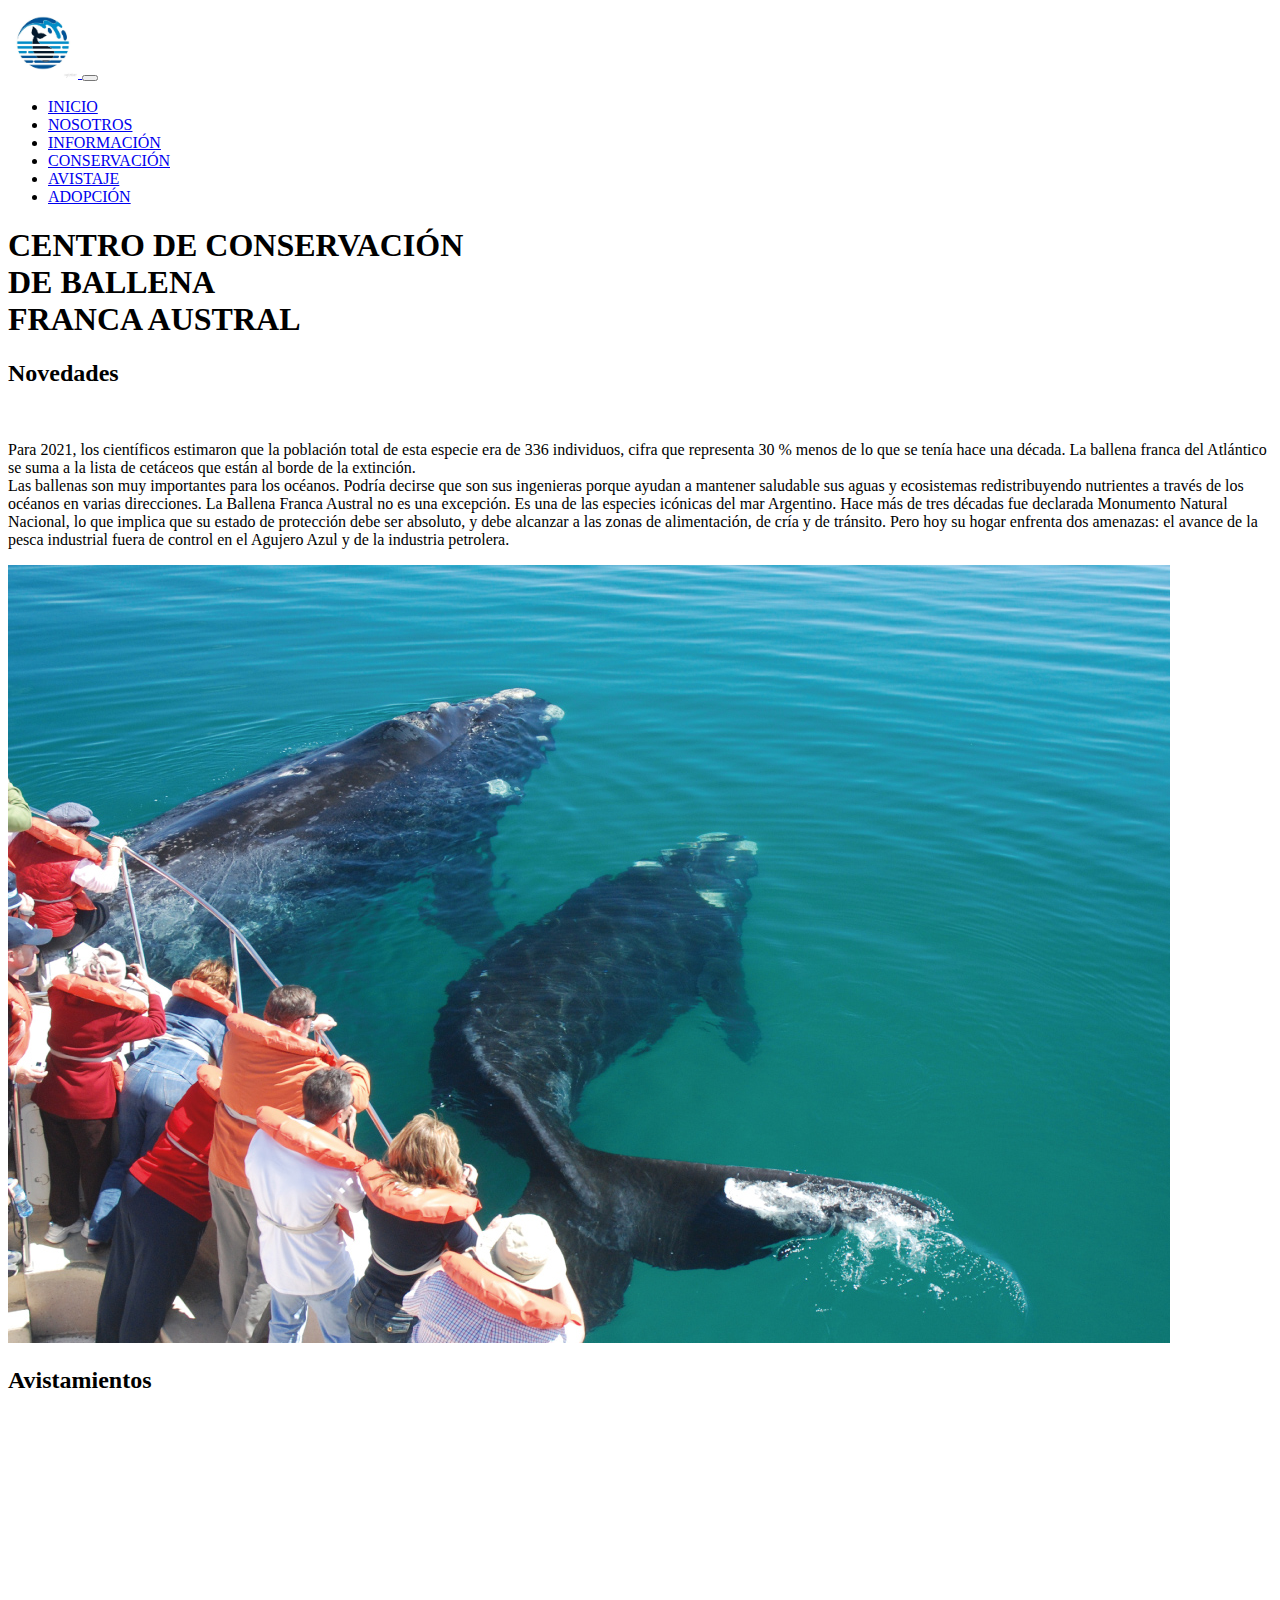
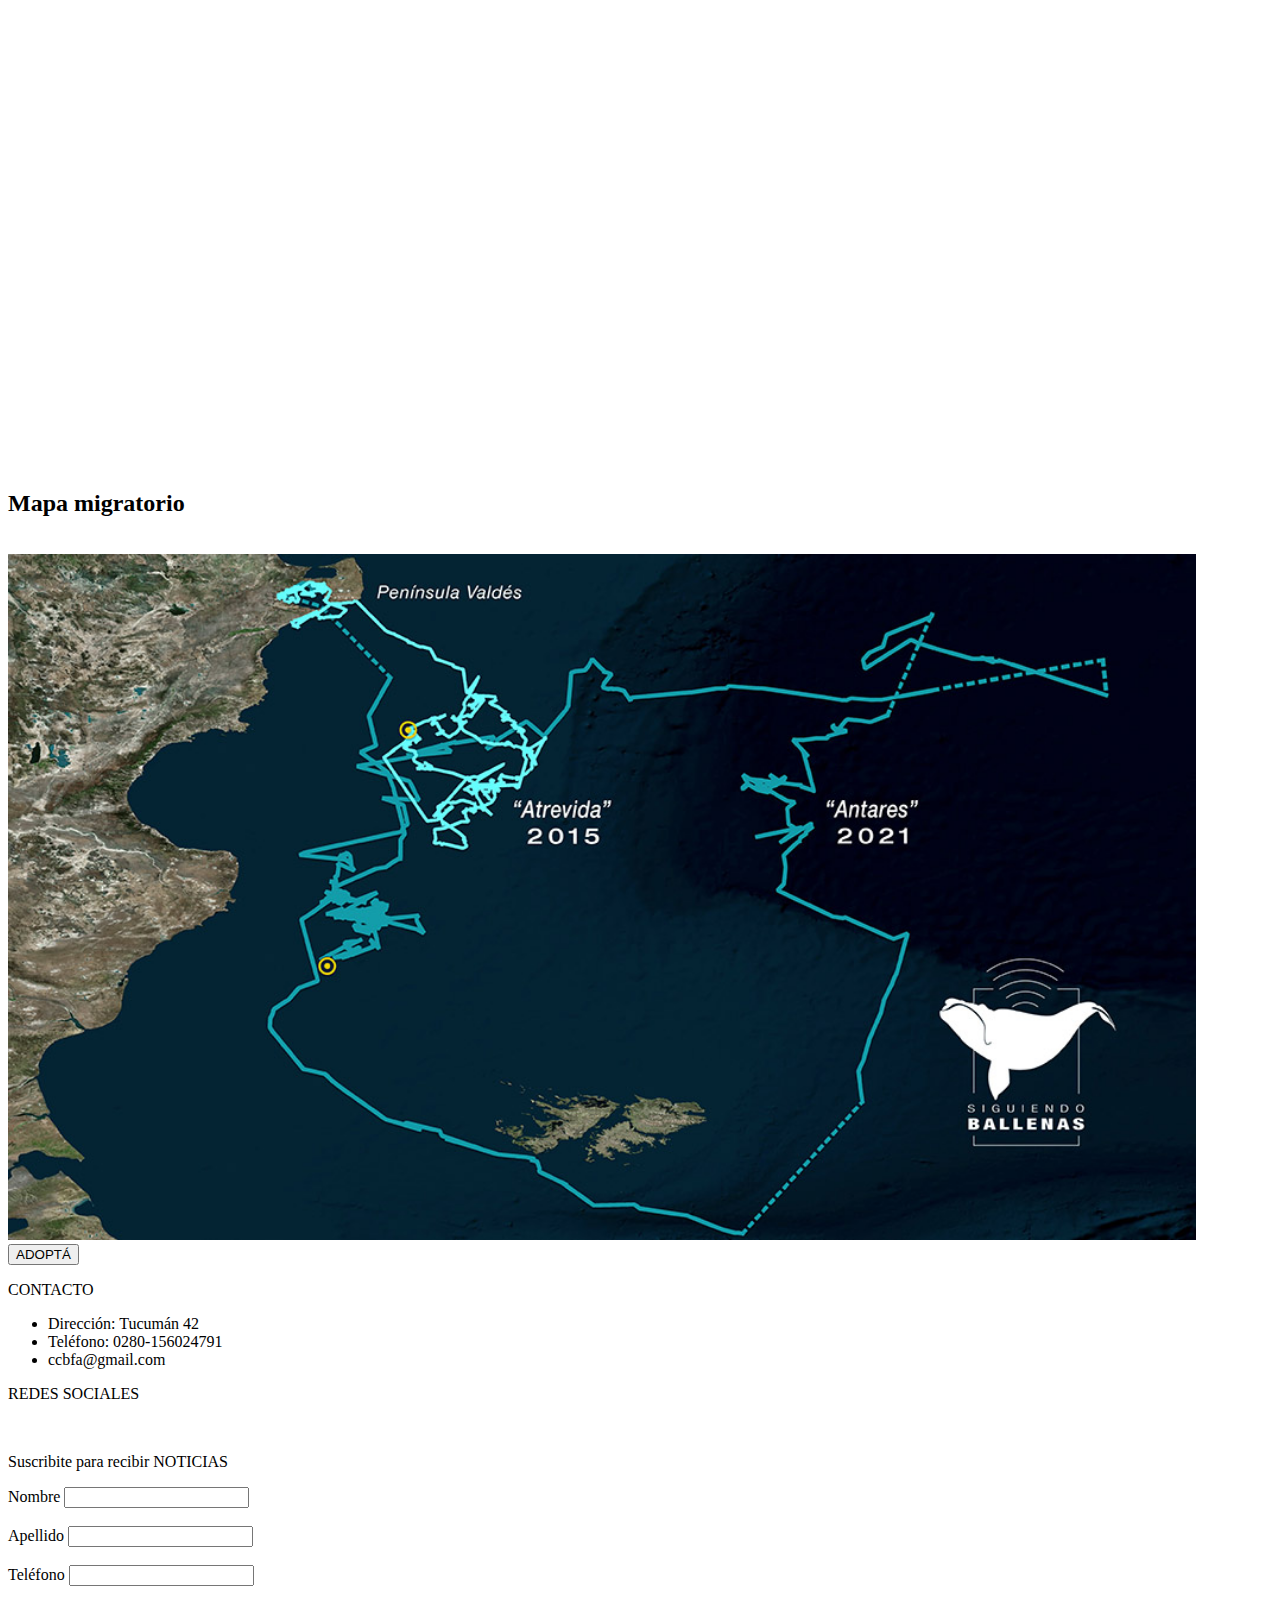
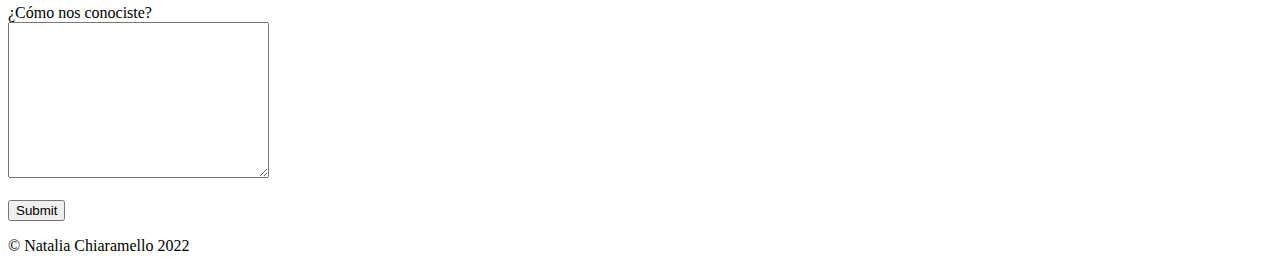
==== index.html @ 345a611f "agregue extends" ====
<!DOCTYPE html>
<html lang="es">

<head>
    <meta charset="UTF-8">
    <meta http-equiv="X-UA-Compatible" content="IE=edge">
    <meta name="viewport" content="width=device-width, initial-scale=1.0">
    <link href="https://cdn.jsdelivr.net/npm/bootstrap@5.1.3/dist/css/bootstrap.min.css" rel="stylesheet"
        integrity="sha384-1BmE4kWBq78iYhFldvKuhfTAU6auU8tT94WrHftjDbrCEXSU1oBoqyl2QvZ6jIW3" crossorigin="anonymous">
    <link rel="stylesheet" href="SCSS/estilos.css">
    <title>C.C.B.F.A</title>
</head>


<body class="contenedor-index">
    <header>
        <nav class="navbar navbar-expand-lg navbar-light bg-propio">
            <div class="container">
                <a class="navbar-brand" href="#"><img src="./img/logoballena.jpg" alt="logo del sitio" height="70px">
                </a>
                <button class="navbar-toggler" type="button" data-bs-toggle="collapse" data-bs-target="#navbarNav"
                    aria-controls="navbarNav" aria-expanded="false" aria-label="Toggle navigation">
                    <span class="navbar-toggler-icon"></span>
                </button>
                <div class="collapse navbar-collapse" id="navbarNav">

                    <ul class="navbar-nav ms-auto">
                        <li class="nav-item">
                            <a class="nav-link active" aria-current="page" href="./index.html">INICIO</a>
                        </li>
                        <li class="nav-item">
                            <a class="nav-link active" href="./pages/nosotros.html">NOSOTROS</a>
                        </li>
                        <li class="nav-item">
                            <a class="nav-link active" href="./pages/informacion.html">INFORMACIÓN</a>
                        </li>
                        <li class="nav-item">
                            <a class="nav-link active" href="./pages/conservacion.html">CONSERVACIÓN</a>
                        </li>
                        <li class="nav-item">
                            <a class="nav-link active" href="./pages/avistaje.html">AVISTAJE</a>
                        </li>
                        <li class="nav-item">
                            <a class="nav-link active" href="./pages/adopcion.html">ADOPCIÓN</a>
                        </li>

                    </ul>
                </div>
            </div>
        </nav>
    </header>

    <main>

        <section class="banner">
            <h1 class="titulo"> CENTRO DE CONSERVACIÓN <br>
                DE BALLENA <br> FRANCA AUSTRAL</h1>
        </section>



        <section class="novedades mt-2">
            <div class="container">
                <div class="row">
                    <div class="col-12 col-md-8 align-self-center justify-content-md-center">
                        <h2>Novedades</h2> <br>
                        <p>
                            Para 2021, los científicos estimaron que la población total de esta especie era de 336
                            individuos, cifra que representa 30 % menos de lo que se tenía hace una década. La ballena
                            franca del Atlántico se suma a la lista de cetáceos que están al borde de la extinción. <br>
                            Las ballenas son muy importantes para los océanos. Podría decirse que son sus ingenieras
                            porque ayudan a mantener saludable sus aguas y ecosistemas redistribuyendo nutrientes a
                            través de los océanos en varias direcciones.
                            La Ballena Franca Austral no es una excepción. Es una de las especies icónicas del mar
                            Argentino. Hace más de tres décadas fue declarada Monumento Natural Nacional, lo que implica
                            que su estado de protección debe ser absoluto, y debe alcanzar a las zonas de alimentación,
                            de cría y de tránsito. Pero hoy su hogar enfrenta dos amenazas: el avance de la pesca
                            industrial fuera de control en el Agujero Azul y de la industria petrolera.
                        </p>
                    </div>
                    <div class="col-12 col-md-4">
                        <img src="./img/excursion-puerto-piramides-argentina-vision-2022-02.jpg"
                            alt="avistaje de ballenas" class="img-fluid mt-5">
                    </div>
                </div>
            </div>
        </section>

        <aside class="aside">
            <section>
                <div class="avistamiento container">
                    <div class="row">
                        <h2 class="d-flex align-self-center justify-content-md-center">Avistamientos </h2> <br>
                        <div class="col-12 col-md-6">
                            <iframe width="100%" height="315" src="https://www.youtube.com/embed/qoHjhxM03Lk"
                                title="YouTube video player" frameborder="0"
                                allow="accelerometer; autoplay; clipboard-write; encrypted-media; gyroscope; picture-in-picture"
                                allowfullscreen></iframe>
                            
                        </div>

                        <div class="col-12 col-md-6">
                            <iframe width="100%" height="315" src="https://www.youtube.com/embed/5TqIiB9xwlA"
                                title="YouTube video player" frameborder="0"
                                allow="accelerometer; autoplay; clipboard-write; encrypted-media; gyroscope; picture-in-picture"
                                allowfullscreen></iframe>
                        </div>
                    </div>
                </div>
            </section>


            <section class="mapa">
                <div class="container">
                    <div class="row">
                        <div class="col-12 col-md-12">
                            <h2 class="d-flex align-self-center justify-content-md-center">Mapa migratorio</h2> <br>
                            <img src="./img/ballenas-seg-4.jpg" alt="mapa migratorio de ballenas"
                                class="mapaImg img-fluid d-flex align-self-center justify-content-md-center"
                                width="94%"> <br>
                        </div>
                    </div>
                </div>
                </div>
            </section>

        </aside>

        <button class="btn">ADOPTÁ</button>

        <!-- <div class="boton">
            <button type="button" class="adopta">ADOPTÁ</button>
        </div> -->


    </main>

    <footer>
        <section class="pie-de-pagina">
            
            <div class="contacto">
            <p> CONTACTO</p>
                <ul>
                    <li>Dirección: Tucumán 42</li>
                    <li>Teléfono: 0280-156024791</li>
                    <li>ccbfa@gmail.com</li>
                </ul>
            </div>
                    
            
            <div class="redes">
                <p> REDES SOCIALES</p> 
                <a href="https://instagram.com">
                    <i class="bi bi-instagram"></i></a>
                <a href="https://facebook.com">
                    <i class="bi bi-facebook"></i></a>
                <a href="https://twitter.com">
                    <i class="bi bi-twitter"></i></a>
            </div> <br>
                
                
            <div class="noticias">
                <p>Suscribite para recibir NOTICIAS</p>
                <form>
                    <label for="Nombre">Nombre</label>
                    <input type="text"> <br> <br>
                    <label for="Apellido">Apellido</label>
                    <input type="text"> <br><br>
                    <label for="Telefono">Teléfono</label>
                    <input type="number"> <br><br>
                    <label for="Info">¿Cómo nos conociste?</label> <br>
                    <textarea name="" id="" cols="30" rows="10"></textarea> <br><br>
                    <input type="submit">
                </form>
            </div>
                </div>
        </section>
        <p class="copy">&copy Natalia Chiaramello 2022</p>
    </footer>

    <script src="https://cdn.jsdelivr.net/npm/bootstrap@5.1.3/dist/js/bootstrap.bundle.min.js"
        integrity="sha384-ka7Sk0Gln4gmtz2MlQnikT1wXgYsOg+OMhuP+IlRH9sENBO0LRn5q+8nbTov4+1p"
        crossorigin="anonymous">
    </script>
</body>

</html>
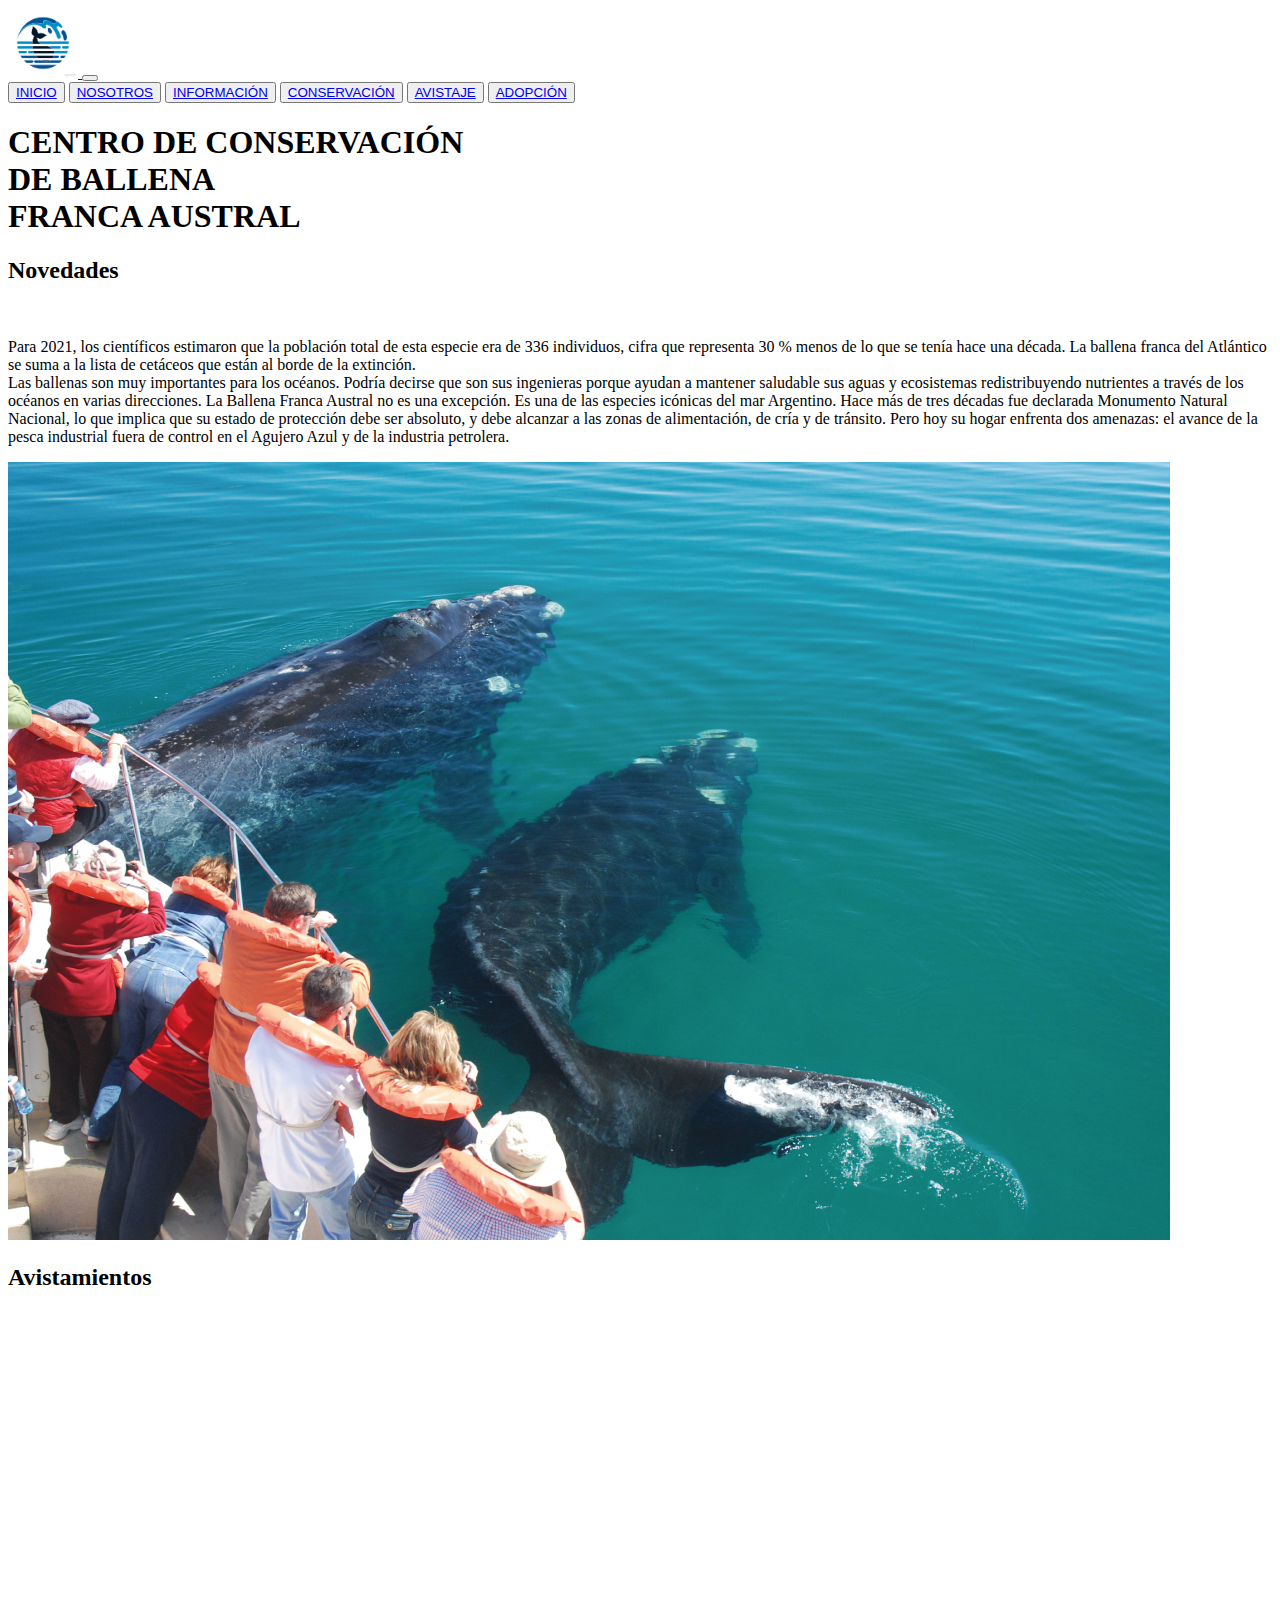
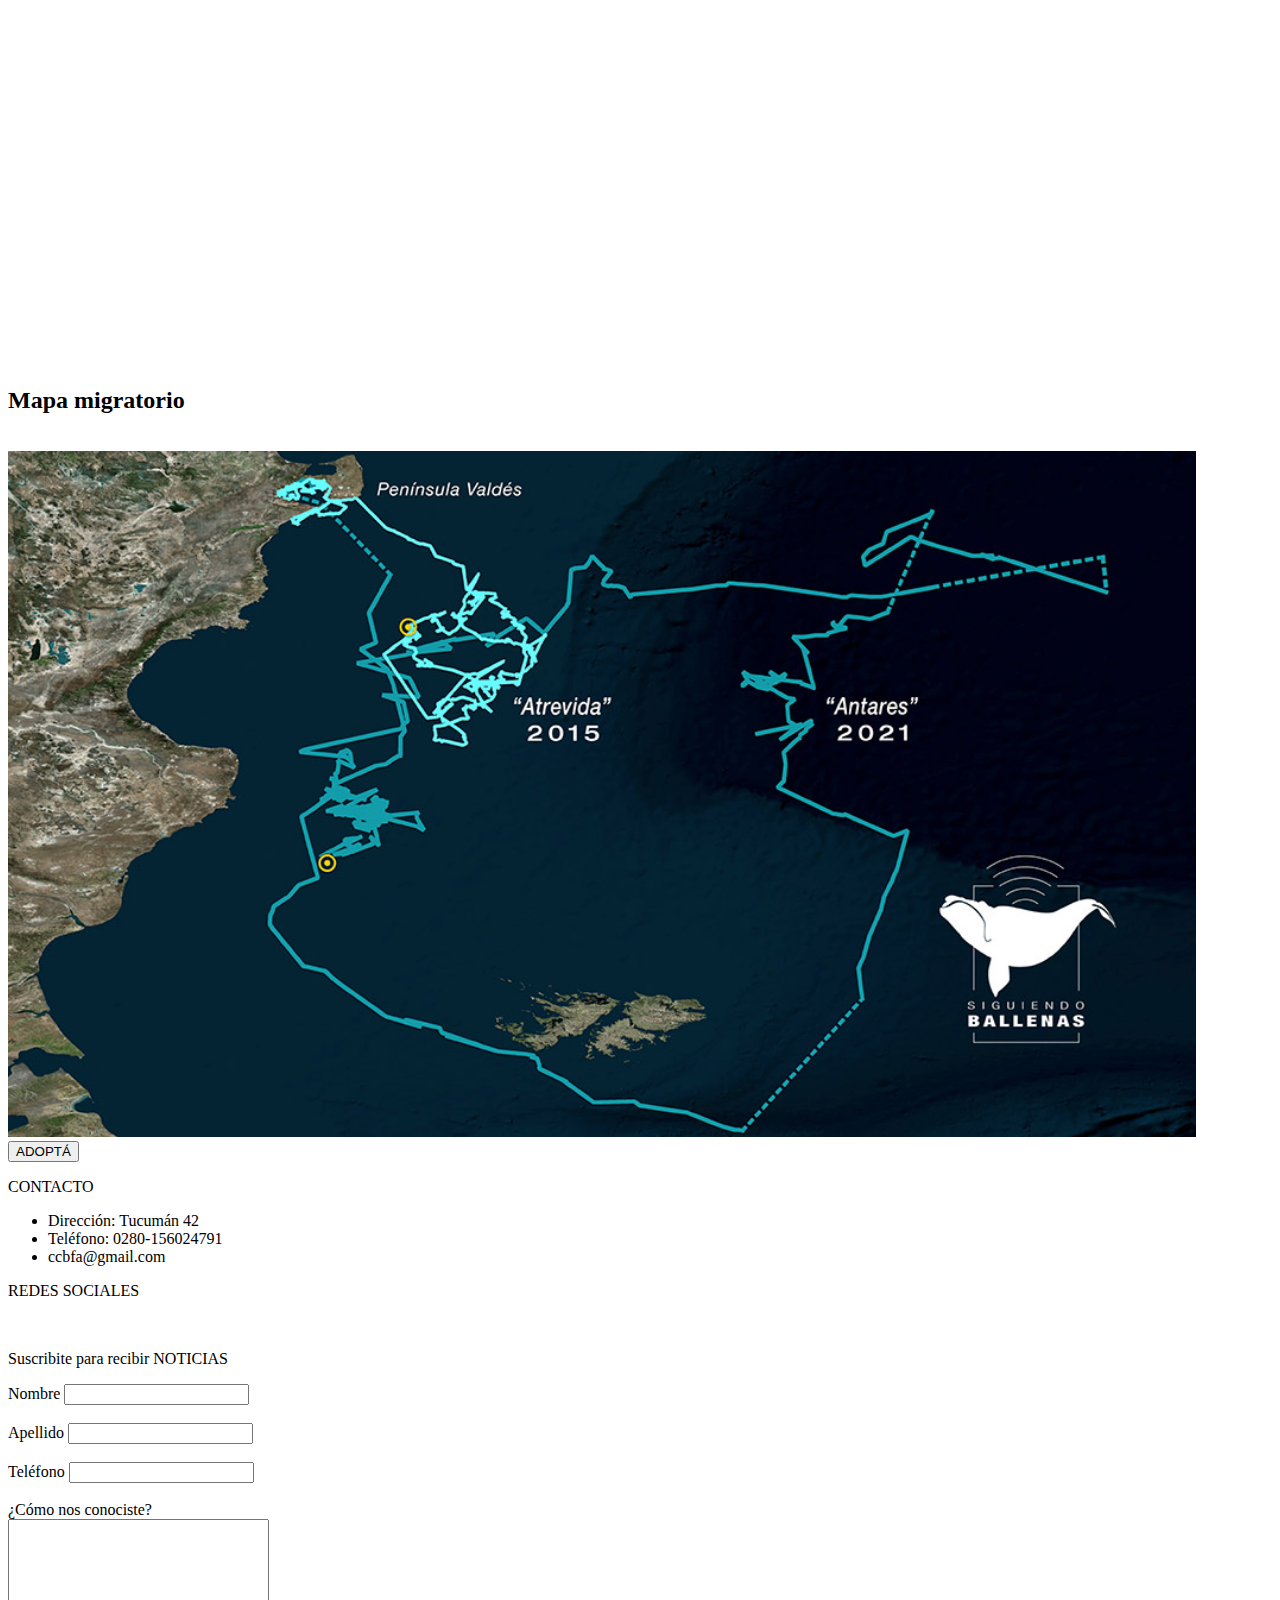
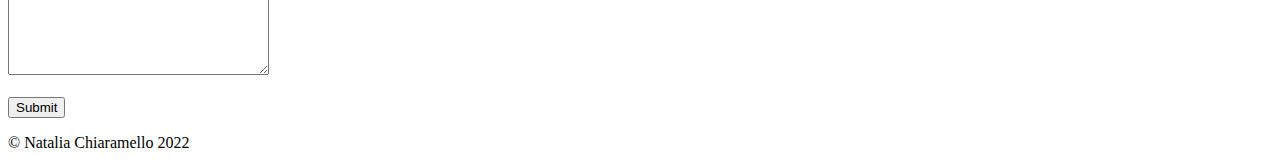
==== commit 321d08a8: "agregue mixins,extends y maps" ====
--- a/index.html
+++ b/index.html
@@ -24,27 +24,35 @@
                 </button>
                 <div class="collapse navbar-collapse" id="navbarNav">
 
-                    <ul class="navbar-nav ms-auto">
-                        <li class="nav-item">
-                            <a class="nav-link active" aria-current="page" href="./index.html">INICIO</a>
+                    <section class="seccionNav">
+                    <!-- <ul class="navbar-nav ms-auto">
+                        <li class="nav-item"> -->
+                            <button class="botonInicio">
+                            <a class="nav-link active" aria-current="page" href="./index.html">INICIO</a></button>
                         </li>
-                        <li class="nav-item">
-                            <a class="nav-link active" href="./pages/nosotros.html">NOSOTROS</a>
+                        <!-- <li class="nav-item"> -->
+                            <button class="botonNav">
+                            <a class="nav-link active" href="./pages/nosotros.html">NOSOTROS</a></button>
                         </li>
-                        <li class="nav-item">
-                            <a class="nav-link active" href="./pages/informacion.html">INFORMACIÓN</a>
+                        <!-- <li class="nav-item"> -->
+                            <button class="botonNav">
+                            <a class="nav-link active" href="./pages/informacion.html">INFORMACIÓN</a></button>
                         </li>
-                        <li class="nav-item">
-                            <a class="nav-link active" href="./pages/conservacion.html">CONSERVACIÓN</a>
+                        <!-- <li class="nav-item"> -->
+                            <button class="botonNav">
+                            <a class="nav-link active" href="./pages/conservacion.html">CONSERVACIÓN</a></button>
                         </li>
-                        <li class="nav-item">
-                            <a class="nav-link active" href="./pages/avistaje.html">AVISTAJE</a>
+                        <!-- <li class="nav-item"> -->
+                            <button class="botonNav">
+                            <a class="nav-link active"  href="./pages/avistaje.html">AVISTAJE</a></button>
                         </li>
-                        <li class="nav-item">
-                            <a class="nav-link active" href="./pages/adopcion.html">ADOPCIÓN</a>
+                        <!-- <li class="nav-item"> -->
+                            <button class="botonNav">
+                            <a class="nav-link active" href="./pages/adopcion.html">ADOPCIÓN</a> </button>
                         </li>
 
                     </ul>
+                </section>
                 </div>
             </div>
         </nav>
@@ -128,16 +136,10 @@
 
         <button class="btn">ADOPTÁ</button>
 
-        <!-- <div class="boton">
-            <button type="button" class="adopta">ADOPTÁ</button>
-        </div> -->
-
-
     </main>
 
     <footer>
         <section class="pie-de-pagina">
-            
             <div class="contacto">
             <p> CONTACTO</p>
                 <ul>
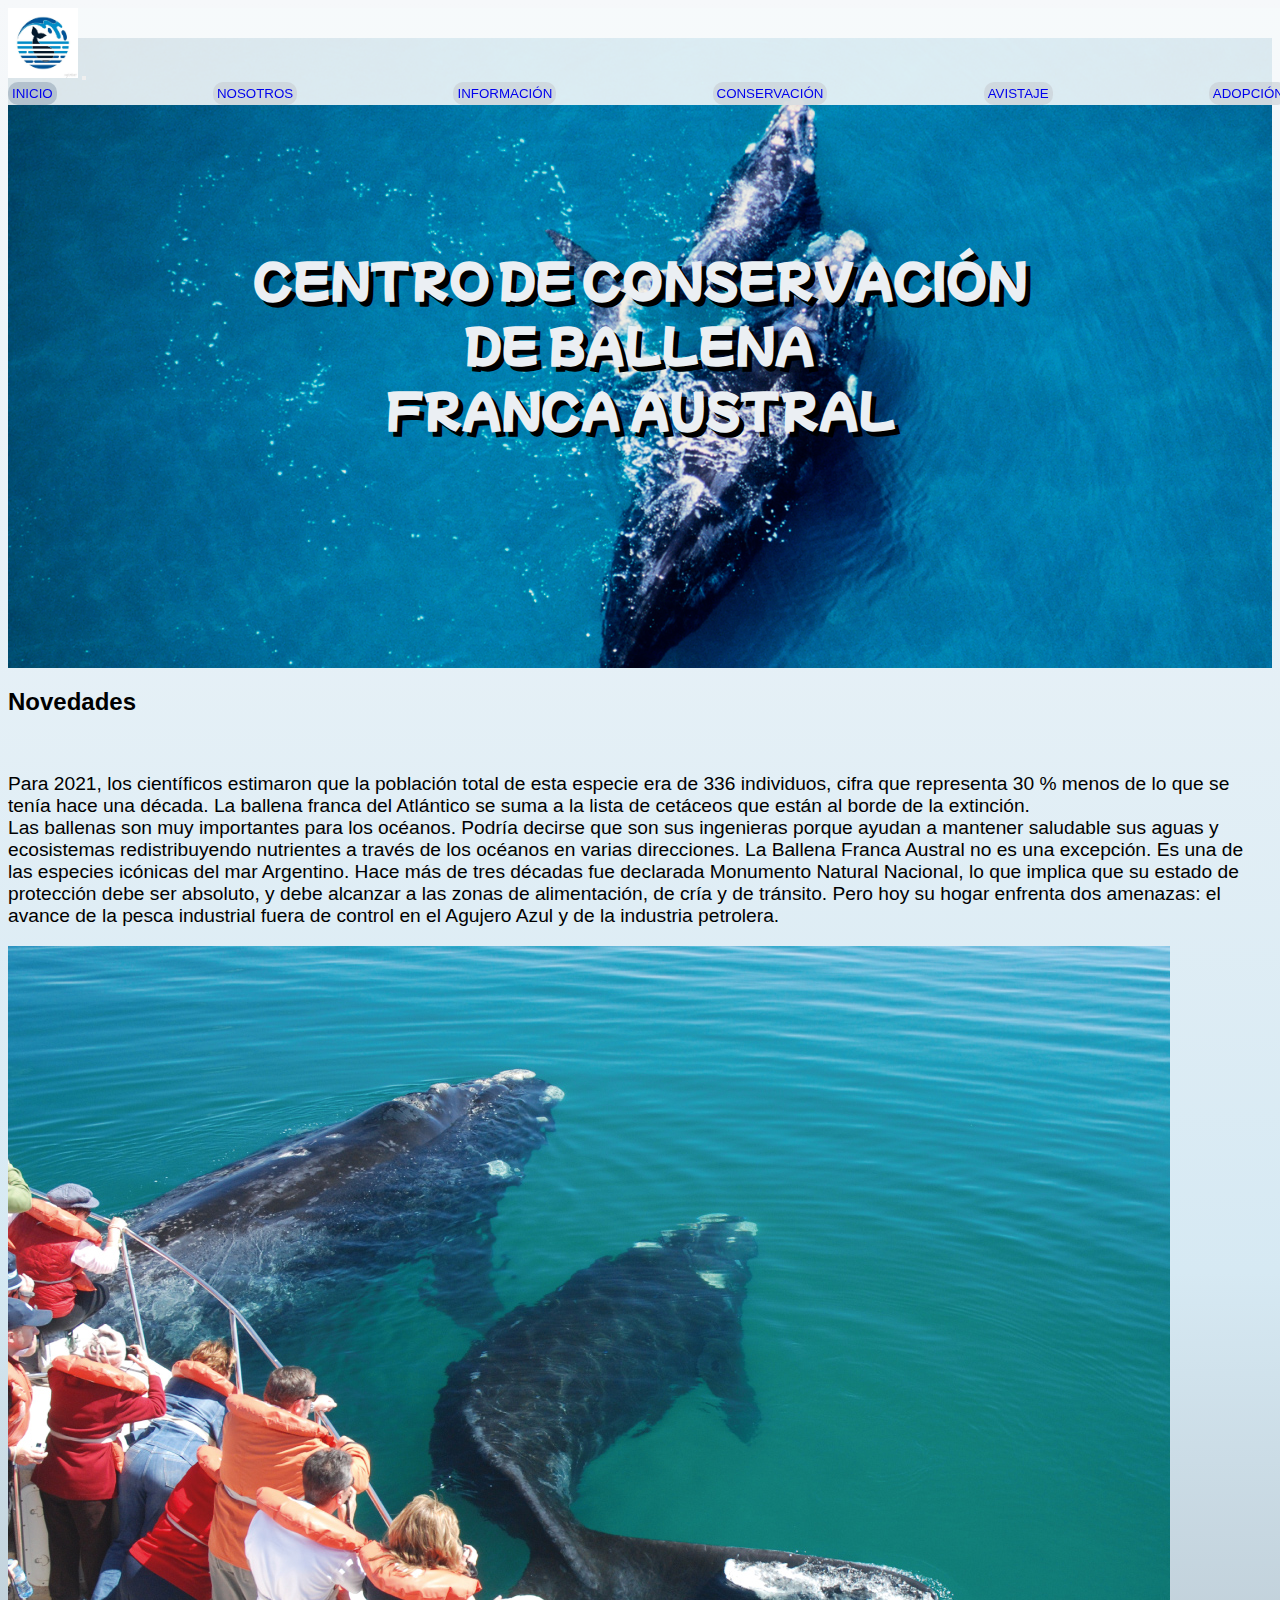
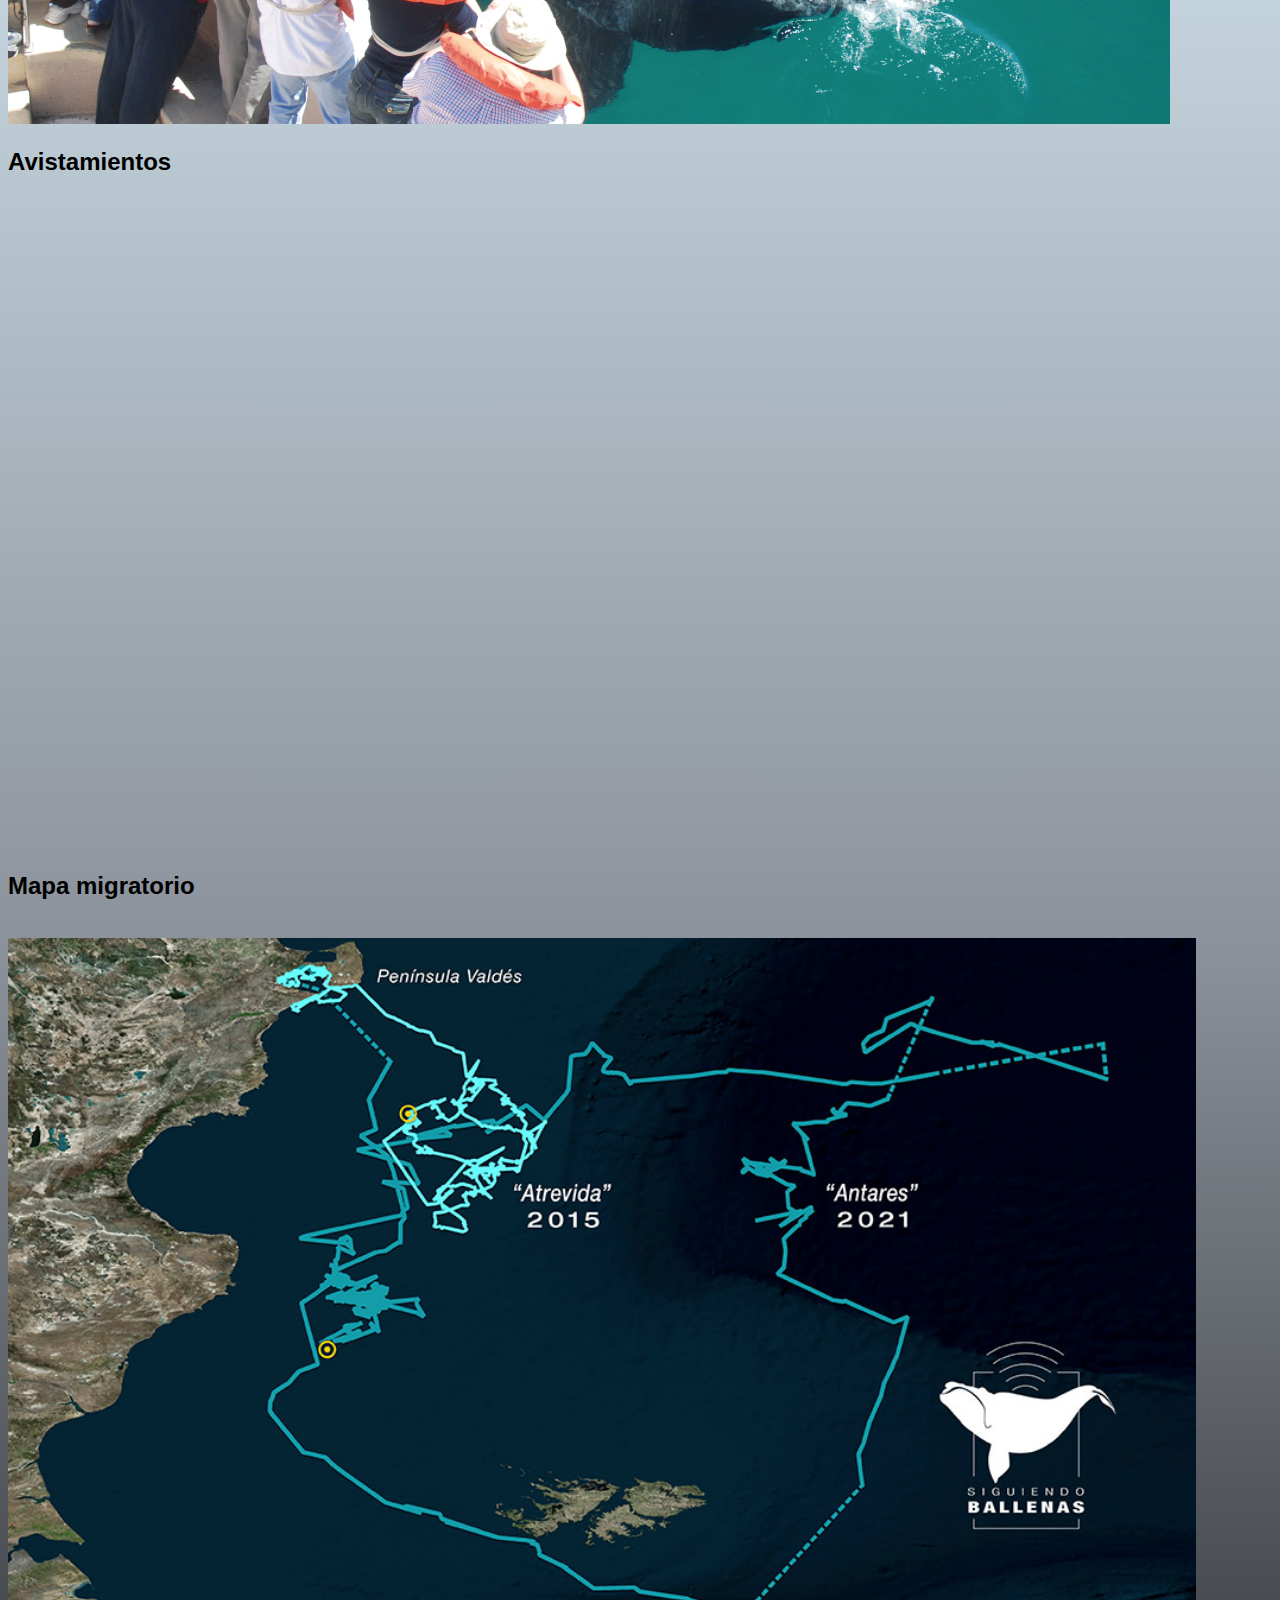
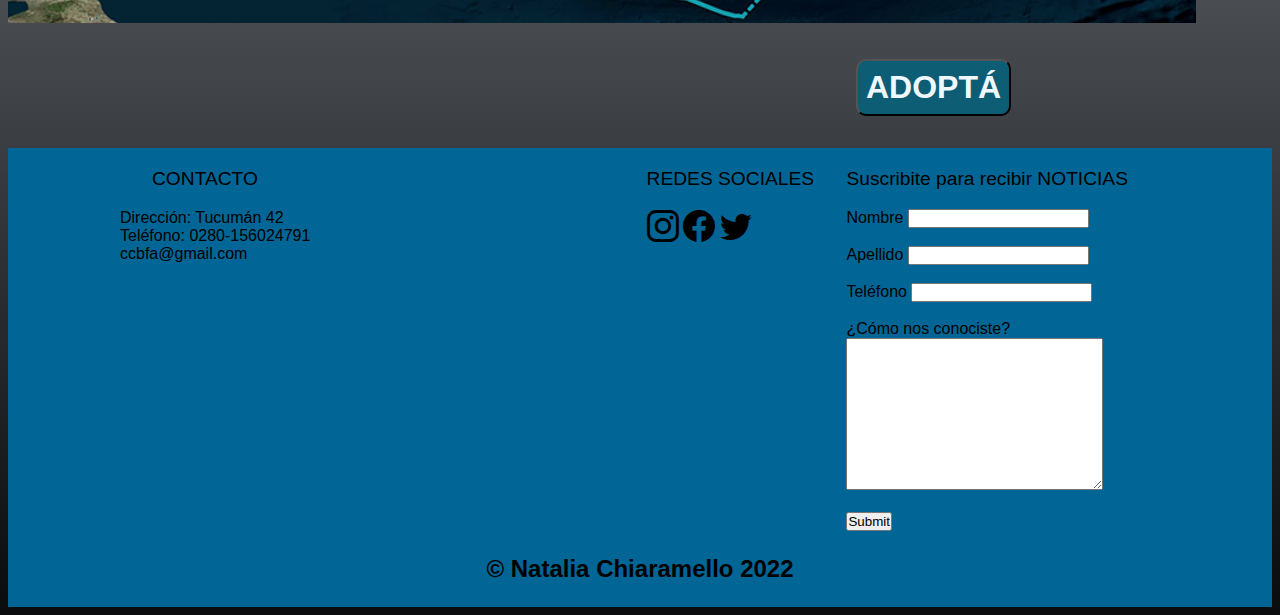
==== commit 52fe3431: "modificando estilos" ====
--- a/index.html
+++ b/index.html
@@ -7,8 +7,10 @@
     <meta name="viewport" content="width=device-width, initial-scale=1.0">
     <link href="https://cdn.jsdelivr.net/npm/bootstrap@5.1.3/dist/css/bootstrap.min.css" rel="stylesheet"
         integrity="sha384-1BmE4kWBq78iYhFldvKuhfTAU6auU8tT94WrHftjDbrCEXSU1oBoqyl2QvZ6jIW3" crossorigin="anonymous">
-    <link rel="stylesheet" href="SCSS/estilos.css">
-    <title>C.C.B.F.A</title>
+    <link rel="stylesheet" href="./estilos.css">
+    <meta name="description" content="Encontrá las últimas novedades acerca de la ballena Franca Austral, avistamientos y su recorrido.">
+    <meta name="keywords" content="BALLENAS, BALLENA FRANCA AUSTRAL, AVISTAJE, AVISTAMIENTO, MAPA MIGRATORIO, ADOPTA">
+    <title> Centro de Conservación de Ballena Franca Austral - Inicio</title>
 </head>
 
 
@@ -25,34 +27,34 @@
                 <div class="collapse navbar-collapse" id="navbarNav">
 
                     <section class="seccionNav">
-                    <!-- <ul class="navbar-nav ms-auto">
+                        <!-- <ul class="navbar-nav ms-auto">
                         <li class="nav-item"> -->
-                            <button class="botonInicio">
+                        <button class="botonInicio">
                             <a class="nav-link active" aria-current="page" href="./index.html">INICIO</a></button>
                         </li>
                         <!-- <li class="nav-item"> -->
-                            <button class="botonNav">
+                        <button class="botonNav">
                             <a class="nav-link active" href="./pages/nosotros.html">NOSOTROS</a></button>
                         </li>
                         <!-- <li class="nav-item"> -->
-                            <button class="botonNav">
+                        <button class="botonNav">
                             <a class="nav-link active" href="./pages/informacion.html">INFORMACIÓN</a></button>
                         </li>
                         <!-- <li class="nav-item"> -->
-                            <button class="botonNav">
+                        <button class="botonNav">
                             <a class="nav-link active" href="./pages/conservacion.html">CONSERVACIÓN</a></button>
                         </li>
                         <!-- <li class="nav-item"> -->
-                            <button class="botonNav">
-                            <a class="nav-link active"  href="./pages/avistaje.html">AVISTAJE</a></button>
+                        <button class="botonNav">
+                            <a class="nav-link active" href="./pages/avistaje.html">AVISTAJE</a></button>
                         </li>
                         <!-- <li class="nav-item"> -->
-                            <button class="botonNav">
+                        <button class="botonNav">
                             <a class="nav-link active" href="./pages/adopcion.html">ADOPCIÓN</a> </button>
                         </li>
 
-                    </ul>
-                </section>
+                        </ul>
+                    </section>
                 </div>
             </div>
         </nav>
@@ -104,7 +106,7 @@
                                 title="YouTube video player" frameborder="0"
                                 allow="accelerometer; autoplay; clipboard-write; encrypted-media; gyroscope; picture-in-picture"
                                 allowfullscreen></iframe>
-                            
+
                         </div>
 
                         <div class="col-12 col-md-6">
@@ -141,17 +143,17 @@
     <footer>
         <section class="pie-de-pagina">
             <div class="contacto">
-            <p> CONTACTO</p>
+                <p> CONTACTO</p>
                 <ul>
                     <li>Dirección: Tucumán 42</li>
                     <li>Teléfono: 0280-156024791</li>
                     <li>ccbfa@gmail.com</li>
                 </ul>
             </div>
-                    
-            
+
+
             <div class="redes">
-                <p> REDES SOCIALES</p> 
+                <p> REDES SOCIALES</p>
                 <a href="https://instagram.com">
                     <i class="bi bi-instagram"></i></a>
                 <a href="https://facebook.com">
@@ -159,8 +161,8 @@
                 <a href="https://twitter.com">
                     <i class="bi bi-twitter"></i></a>
             </div> <br>
-                
-                
+
+
             <div class="noticias">
                 <p>Suscribite para recibir NOTICIAS</p>
                 <form>
@@ -175,15 +177,14 @@
                     <input type="submit">
                 </form>
             </div>
-                </div>
+            </div>
         </section>
         <p class="copy">&copy Natalia Chiaramello 2022</p>
     </footer>
 
     <script src="https://cdn.jsdelivr.net/npm/bootstrap@5.1.3/dist/js/bootstrap.bundle.min.js"
-        integrity="sha384-ka7Sk0Gln4gmtz2MlQnikT1wXgYsOg+OMhuP+IlRH9sENBO0LRn5q+8nbTov4+1p"
-        crossorigin="anonymous">
-    </script>
+        integrity="sha384-ka7Sk0Gln4gmtz2MlQnikT1wXgYsOg+OMhuP+IlRH9sENBO0LRn5q+8nbTov4+1p" crossorigin="anonymous">
+        </script>
 </body>
 
 </html>--- a/estilos.css
+++ b/estilos.css
@@ -0,0 +1,345 @@
+@import url("https://fonts.googleapis.com/css2?family=Source+Sans+Pro&display=swap");
+@import url("https://fonts.googleapis.com/css2?family=Cormorant+SC:wght@300&family=Mochiy+Pop+One&family=Source+Sans+Pro&display=swap");
+@import url("https://cdn.jsdelivr.net/npm/bootstrap-icons@1.9.1/font/bootstrap-icons.css");
+* {
+  padding: 0;
+  box-sizing: border-box;
+  list-style: none;
+  text-decoration: none;
+}
+
+body {
+  font-family: "DynaPuff", cursive, sans-serif;
+  background-image: linear-gradient(rgb(246, 248, 250), rgb(214, 233, 243), rgb(140, 146, 155), rgb(10, 11, 12));
+}
+body .subtitulo {
+  color: rgb(5, 67, 102);
+  margin-left: 1rem;
+}
+
+.nav-item a {
+  font-family: "DynaPuff", cursive, sans-serif;
+  font-size: large;
+}
+.nav-item a:hover {
+  color: rgb(199, 206, 221) !important;
+}
+
+.bg-propio {
+  position: fixed;
+  width: 100%;
+  background-color: rgba(246, 249, 250, 0.89);
+  z-index: 99;
+}
+
+.contenedor-index header {
+  grid-area: header;
+}
+.contenedor-index main {
+  grid-area: main;
+}
+.contenedor-index footer {
+  grid-area: footer;
+}
+
+.contacto {
+  margin-left: 7rem;
+}
+.contacto p {
+  margin-left: 2rem;
+}
+
+.contenedor-info header {
+  grid-area: header;
+}
+.contenedor-info main {
+  grid-area: main;
+}
+.contenedor-info section.pie-de-pagina {
+  grid-area: footer;
+}
+
+.asideInfo {
+  display: grid;
+  grid-template-columns: 1fr 1fr;
+  grid-template-rows: auto auto auto;
+  grid-template-areas: "subtitulo subtitulo" "infoBallena habitat" "caza monumento";
+  grid-column-gap: 5rem;
+  grid-row-gap: 2rem;
+  justify-items: center;
+}
+.asideInfo .subtitulo {
+  grid-area: subtitulo;
+  margin-top: 1rem;
+  font-size: 2.5rem;
+}
+.asideInfo .infoBallena {
+  grid-area: infoBallena;
+  margin-left: 2rem;
+}
+.asideInfo .habitat {
+  grid-area: habitat;
+}
+.asideInfo .caza {
+  grid-area: caza;
+}
+.asideInfo .monumento {
+  grid-area: monumento;
+}
+
+.banner {
+  height: 70vh;
+  background-image: url(../img/3WHG4IYX6BFZ5PMWFI2EZQRXZU.jpg);
+  background-size: cover;
+  background-attachment: fixed;
+}
+
+.d-block {
+  height: 100%;
+}
+
+.seccionNav {
+  display: flex;
+  flex-direction: row;
+  justify-content: space-between;
+  -moz-column-gap: 60px;
+       column-gap: 60px;
+}
+
+.titulo {
+  font-size: 2.8rem;
+  font-family: "Mochiy Pop One", sans-serif;
+  text-shadow: #000000 5px 5px;
+  text-align: center;
+  color: rgb(235, 239, 243);
+  padding-top: 13rem;
+}
+
+p {
+  font-size: 1.2rem;
+  font-weight: lighter;
+}
+
+.presentacion {
+  margin-left: 1rem;
+}
+
+.card {
+  box-shadow: 12px 11px 31px -3px rgba(0, 0, 0, 0.75);
+  -webkit-box-shadow: 12px 11px 31px -3px rgba(0, 0, 0, 0.75);
+  -moz-box-shadow: 12px 11px 31px -3px rgba(0, 0, 0, 0.75);
+}
+
+.contenedor {
+  display: flex;
+}
+
+.ballenas {
+  width: 30%;
+  margin: 1rem;
+  display: flex;
+  flex-direction: column;
+  align-items: center;
+  background-image: linear-gradient(to top, rgb(63, 144, 187), rgb(7, 130, 201), rgb(5, 67, 102));
+  transition: all 5s;
+}
+.ballenas:hover {
+  width: 50%;
+  background-image: linear-gradient(to top, rgb(23, 87, 121), rgb(17, 47, 65), rgb(21, 23, 24));
+}
+.ballenas Img {
+  width: 20vw;
+  height: 20rem;
+}
+.ballenas Img img {
+  width: 100%;
+  height: 100%;
+  -o-object-fit: cover;
+     object-fit: cover;
+  overflow: hidden;
+}
+
+.importante {
+  color: #051334;
+  font-size: 1.5rem;
+  font-style: oblique;
+  text-align: center;
+  margin-bottom: 1rem;
+}
+
+.nombre {
+  color: rgb(235, 239, 243);
+}
+
+footer {
+  background-color: rgb(1, 102, 149);
+  font-family: "DynaPuff", cursive, sans-serif;
+}
+footer .redes {
+  display: inline;
+  margin-left: 20rem;
+}
+footer .bi-instagram {
+  font-size: 2rem;
+  color: #000000;
+}
+footer .bi-facebook {
+  font-size: 2rem;
+  color: #000000;
+}
+footer .bi-twitter {
+  font-size: 2rem;
+  color: #000000;
+}
+footer .noticias {
+  display: inline;
+  margin-right: 9rem;
+}
+footer .pie-de-pagina {
+  display: flex;
+  justify-content: space-between;
+}
+footer .copy {
+  font-size: 1.5rem;
+  font-weight: bold;
+  display: flex;
+  justify-content: center;
+  color: #000000;
+}
+
+.btn {
+  text-align: center;
+  font-family: "DynaPuff", cursive, sans-serif;
+  font-size: 2rem;
+  font-weight: bold;
+  border-radius: 10px;
+  padding: 0.5rem;
+  margin-left: 53rem;
+}
+
+.contenedor-index, .contenedor-info {
+  display: grid;
+  grid-template-columns: auto;
+  grid-template-rows: auto 1fr auto;
+  min-height: 100vh;
+  grid-template-areas: "header header" "main main" "footer footer";
+}
+
+.btn {
+  background-color: rgba(10, 95, 121, 0.938);
+  color: #f0f8ff;
+  margin-bottom: 2rem;
+  margin-top: 2rem;
+}
+.btn:hover {
+  transform: scale(0.9, 0.9);
+  transition: 2s;
+}
+
+.botonInicio {
+  padding: 4px;
+  border: none;
+  border-radius: 10px;
+  background-color: rgba(77, 102, 131, 0.281);
+}
+
+.botonNav {
+  padding: 4px;
+  border: none;
+  border-radius: 10px;
+  background-color: rgba(200, 205, 211, 0.623);
+}
+
+@media screen and (max-width: 440px) {
+  .contenedor-index {
+    grid-template-columns: 100%;
+    grid-template-areas: "header" "main" "footer";
+  }
+  .banner .titulo {
+    font-size: 2rem;
+  }
+  .barranav {
+    display: none;
+  }
+  .novedades {
+    flex-wrap: wrap;
+  }
+  .imgavistaje {
+    width: 100%;
+  }
+  .aside {
+    grid-template-columns: 100%;
+    grid-template-rows: auto;
+    grid-template-areas: "avistamiento" "mapa";
+  }
+  .aside section {
+    display: flex;
+    justify-content: center;
+    align-items: center;
+  }
+  .aside iframe {
+    width: 95%;
+  }
+  .pie-de-pagina {
+    flex-wrap: wrap;
+  }
+  .contacto {
+    margin-top: 1rem;
+    margin-bottom: 1rem;
+  }
+  footer .redes {
+    margin-top: 1rem;
+    margin-bottom: 1rem;
+  }
+  .noticias {
+    margin-left: 5rem;
+    margin-top: 1rem;
+    margin-bottom: 1rem;
+    display: flex;
+    text-align: center;
+  }
+  .contenedor-info {
+    grid-template-columns: 100%;
+    grid-template-areas: "header" "main" "footer";
+  }
+  .asideInfo {
+    grid-template-columns: 100%;
+    grid-template-rows: auto auto auto auto auto;
+    grid-template-areas: "subtitulo" "infoBallena" "habitat" "caza" "monumento";
+    grid-column-gap: 0;
+    grid-row-gap: 0;
+    justify-items: center;
+  }
+  .contenedor {
+    flex-wrap: wrap;
+    flex-direction: column;
+    align-content: center;
+    justify-content: space-evenly;
+  }
+  .miembros {
+    width: 100%;
+    padding: 1rem;
+  }
+  .miembros Img {
+    width: 100%;
+  }
+  .conservacion {
+    padding: 1rem;
+  }
+  body .subtitulo {
+    font-size: 2.3rem;
+    text-align: center;
+  }
+  .avistaje {
+    padding: 1rem;
+  }
+  .btn {
+    margin-top: 1rem;
+    margin-bottom: 1rem;
+    margin-left: 9.3rem;
+    font-size: 1.5rem;
+  }
+  .ballenas Img {
+    width: 100%;
+  }
+}/*# sourceMappingURL=estilos.css.map */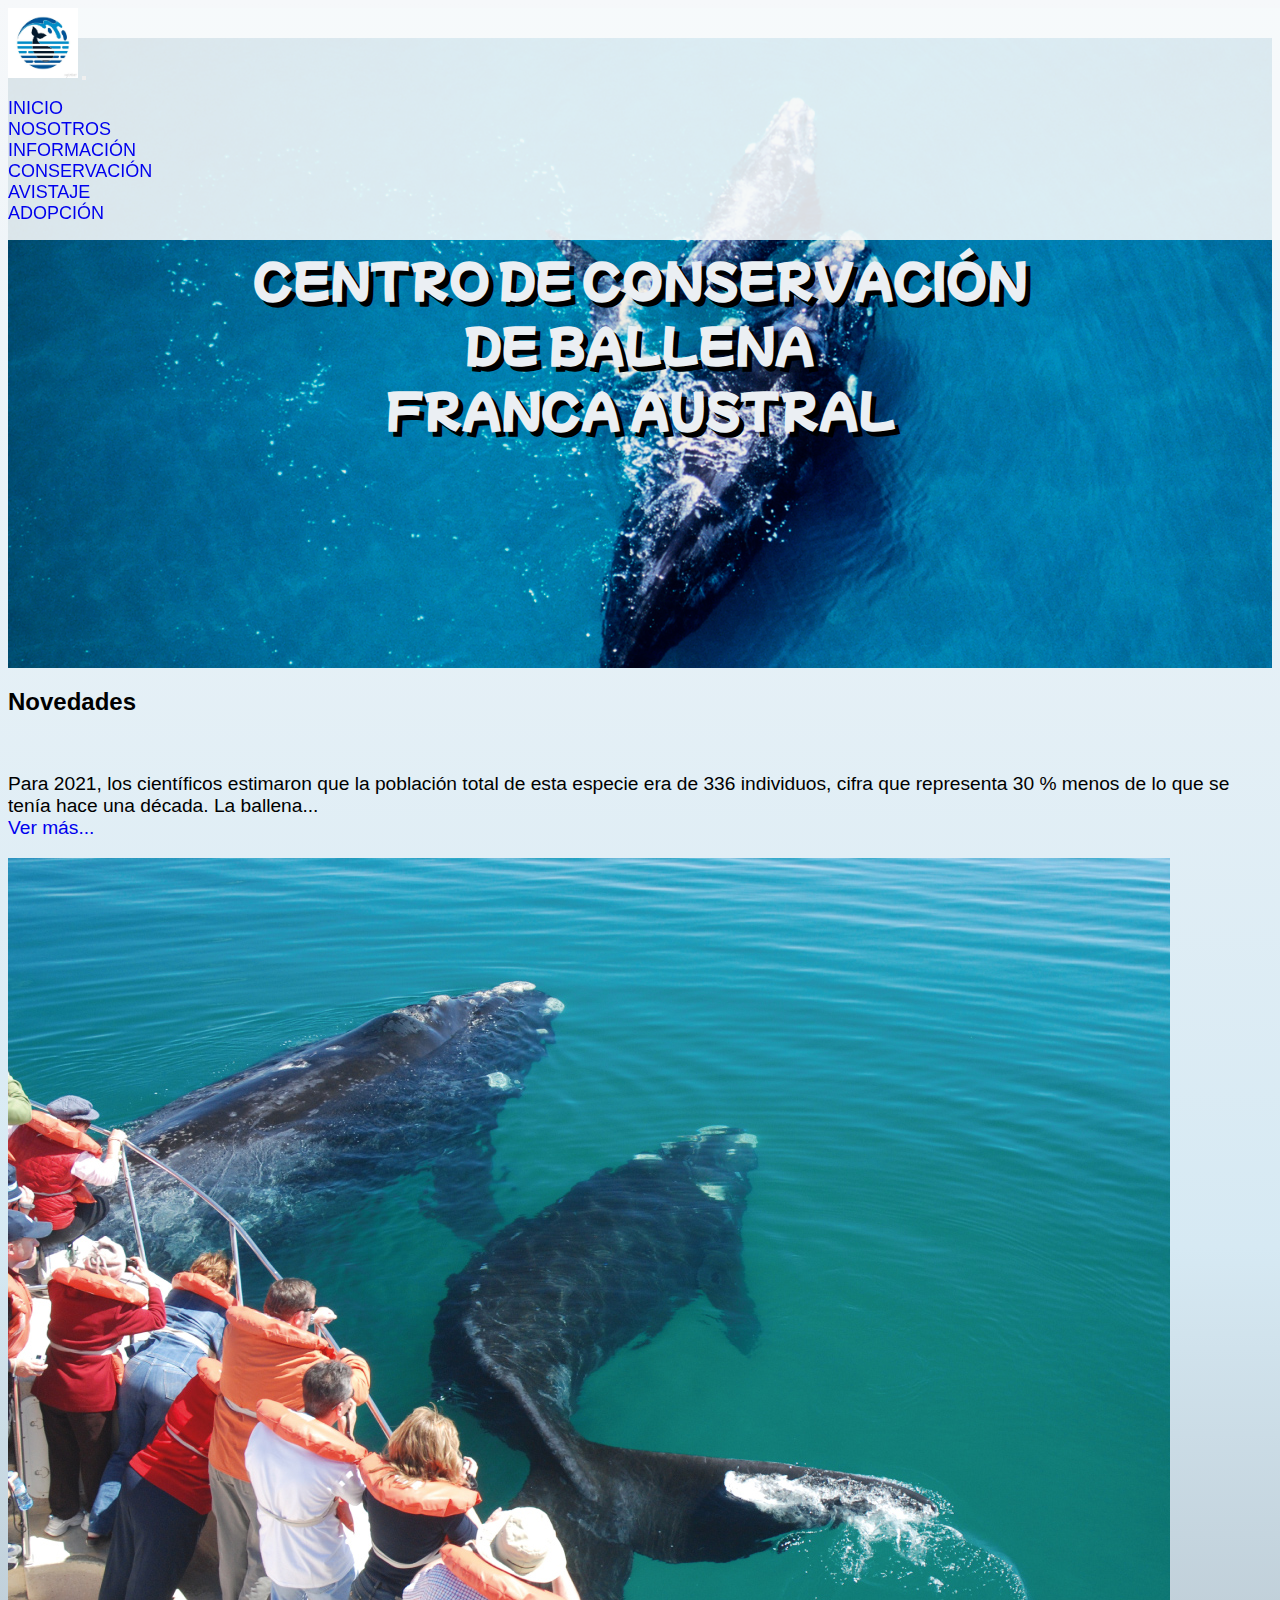
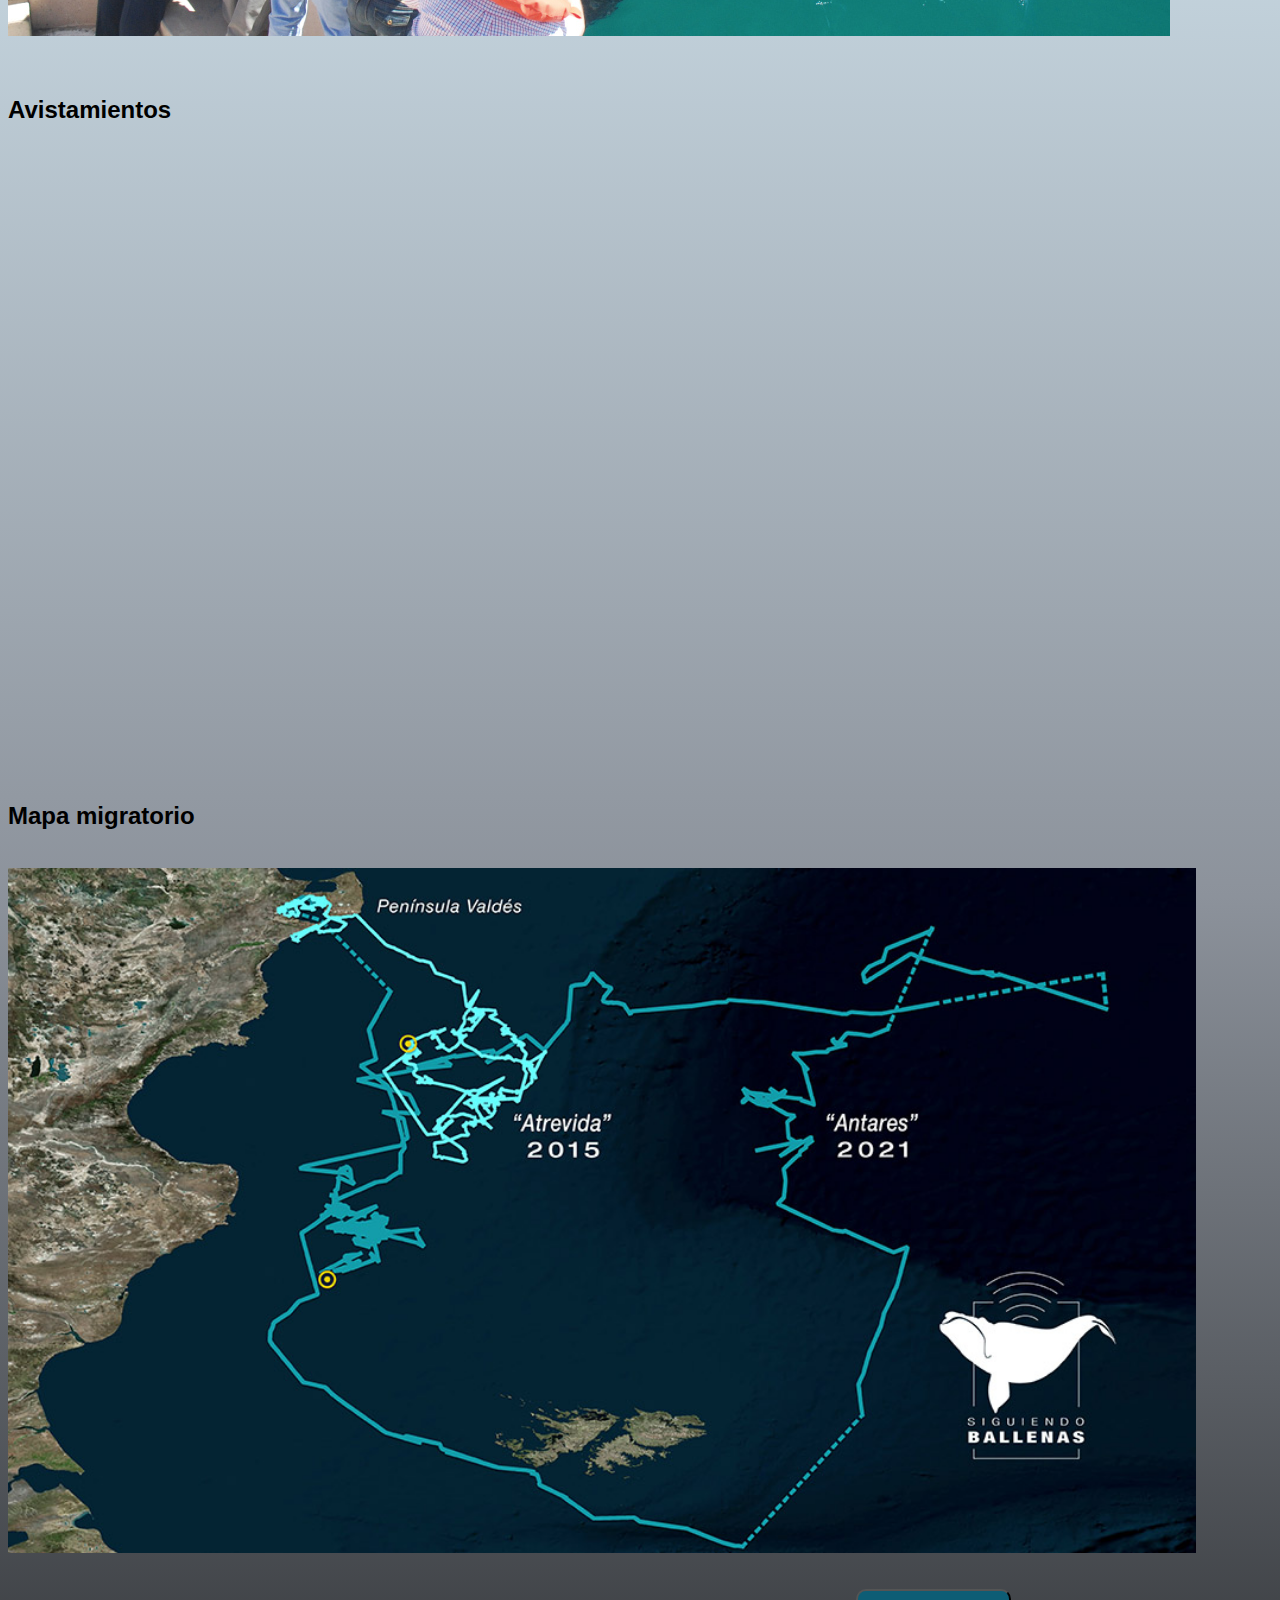
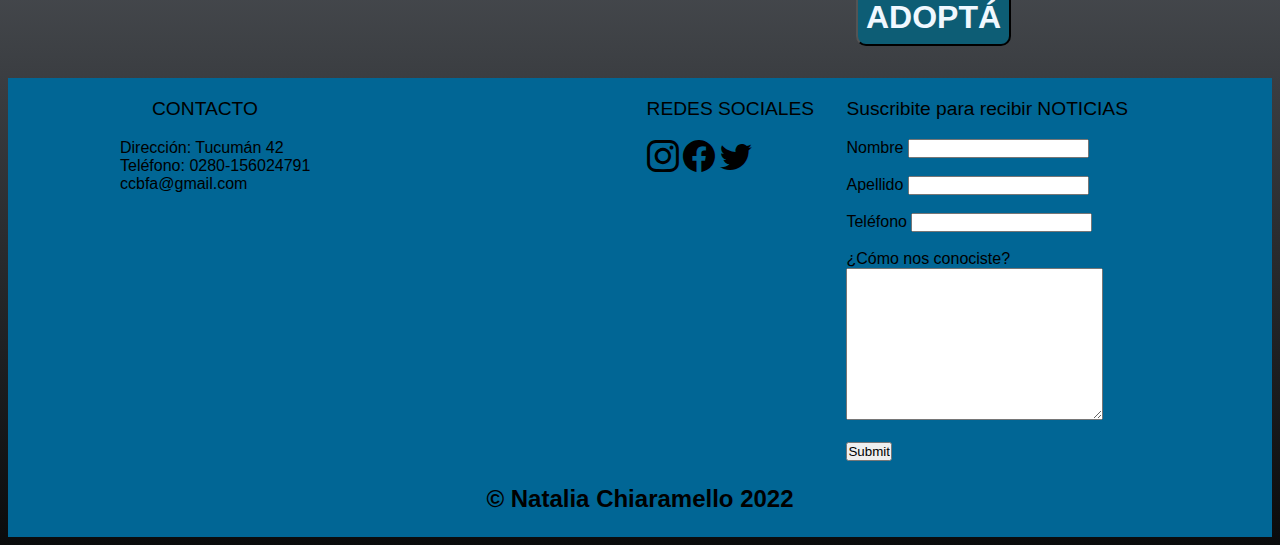
==== commit a9a3f253: "agregue html en index y nosotros" ====
--- a/index.html
+++ b/index.html
@@ -7,8 +7,9 @@
     <meta name="viewport" content="width=device-width, initial-scale=1.0">
     <link href="https://cdn.jsdelivr.net/npm/bootstrap@5.1.3/dist/css/bootstrap.min.css" rel="stylesheet"
         integrity="sha384-1BmE4kWBq78iYhFldvKuhfTAU6auU8tT94WrHftjDbrCEXSU1oBoqyl2QvZ6jIW3" crossorigin="anonymous">
-    <link rel="stylesheet" href="./estilos.css">
-    <meta name="description" content="Encontrá las últimas novedades acerca de la ballena Franca Austral, avistamientos y su recorrido.">
+    <link rel="stylesheet" href="./css/estilos.css">
+    <meta name="description"
+        content="Encontrá las últimas novedades acerca de la ballena Franca Austral, avistamientos y su recorrido.">
     <meta name="keywords" content="BALLENAS, BALLENA FRANCA AUSTRAL, AVISTAJE, AVISTAMIENTO, MAPA MIGRATORIO, ADOPTA">
     <title> Centro de Conservación de Ballena Franca Austral - Inicio</title>
 </head>
@@ -26,35 +27,28 @@
                 </button>
                 <div class="collapse navbar-collapse" id="navbarNav">
 
-                    <section class="seccionNav">
-                        <!-- <ul class="navbar-nav ms-auto">
-                        <li class="nav-item"> -->
-                        <button class="botonInicio">
-                            <a class="nav-link active" aria-current="page" href="./index.html">INICIO</a></button>
-                        </li>
-                        <!-- <li class="nav-item"> -->
-                        <button class="botonNav">
-                            <a class="nav-link active" href="./pages/nosotros.html">NOSOTROS</a></button>
-                        </li>
-                        <!-- <li class="nav-item"> -->
-                        <button class="botonNav">
-                            <a class="nav-link active" href="./pages/informacion.html">INFORMACIÓN</a></button>
-                        </li>
-                        <!-- <li class="nav-item"> -->
-                        <button class="botonNav">
-                            <a class="nav-link active" href="./pages/conservacion.html">CONSERVACIÓN</a></button>
-                        </li>
-                        <!-- <li class="nav-item"> -->
-                        <button class="botonNav">
-                            <a class="nav-link active" href="./pages/avistaje.html">AVISTAJE</a></button>
-                        </li>
-                        <!-- <li class="nav-item"> -->
-                        <button class="botonNav">
-                            <a class="nav-link active" href="./pages/adopcion.html">ADOPCIÓN</a> </button>
-                        </li>
+                    
+                        <ul class="navbar-nav ms-auto">
+                            <li class="nav-item">
+                                <a class="nav-link active" aria-current="page" href="./index.html">INICIO</a>
+                            </li>
+                            <li class="nav-item">
+                                <a class="nav-link active" href="./pages/nosotros.html">NOSOTROS</a>
+                            </li>
+                            <li class="nav-item">
+                                <a class="nav-link active" href="./pages/informacion.html">INFORMACIÓN</a>
+                            </li>
+                            <li class="nav-item">
+                                <a class="nav-link active" href="./pages/conservacion.html">CONSERVACIÓN</a>
+                            </li>
+                            <li class="nav-item">
+                                <a class="nav-link active" href="./pages/avistaje.html">AVISTAJE</a></button>
+                            </li>
+                            <li class="nav-item">
+                                <a class="nav-link active" href="./pages/adopcion.html">ADOPCIÓN</a>
+                            </li>
 
                         </ul>
-                    </section>
                 </div>
             </div>
         </nav>
@@ -76,16 +70,9 @@
                         <h2>Novedades</h2> <br>
                         <p>
                             Para 2021, los científicos estimaron que la población total de esta especie era de 336
-                            individuos, cifra que representa 30 % menos de lo que se tenía hace una década. La ballena
-                            franca del Atlántico se suma a la lista de cetáceos que están al borde de la extinción. <br>
-                            Las ballenas son muy importantes para los océanos. Podría decirse que son sus ingenieras
-                            porque ayudan a mantener saludable sus aguas y ecosistemas redistribuyendo nutrientes a
-                            través de los océanos en varias direcciones.
-                            La Ballena Franca Austral no es una excepción. Es una de las especies icónicas del mar
-                            Argentino. Hace más de tres décadas fue declarada Monumento Natural Nacional, lo que implica
-                            que su estado de protección debe ser absoluto, y debe alcanzar a las zonas de alimentación,
-                            de cría y de tránsito. Pero hoy su hogar enfrenta dos amenazas: el avance de la pesca
-                            industrial fuera de control en el Agujero Azul y de la industria petrolera.
+                            individuos, cifra que representa 30 % menos de lo que se tenía hace una década. La ballena... <br>
+                            <a href="./pages/novedades.html">Ver más...</a>
+                            
                         </p>
                     </div>
                     <div class="col-12 col-md-4">
@@ -94,13 +81,13 @@
                     </div>
                 </div>
             </div>
-        </section>
+        </section> <br> <br>
 
         <aside class="aside">
             <section>
                 <div class="avistamiento container">
                     <div class="row">
-                        <h2 class="d-flex align-self-center justify-content-md-center">Avistamientos </h2> <br>
+                        <h2 class="d-flex align-self-center justify-content-md-center justify-content-center p-4 ">Avistamientos </h2> 
                         <div class="col-12 col-md-6">
                             <iframe width="100%" height="315" src="https://www.youtube.com/embed/qoHjhxM03Lk"
                                 title="YouTube video player" frameborder="0"
@@ -124,9 +111,9 @@
                 <div class="container">
                     <div class="row">
                         <div class="col-12 col-md-12">
-                            <h2 class="d-flex align-self-center justify-content-md-center">Mapa migratorio</h2> <br>
+                            <h2 class="d-flex align-self-center justify-content-md-center justify-content-center p-4 mt-2">Mapa migratorio</h2> <br>
                             <img src="./img/ballenas-seg-4.jpg" alt="mapa migratorio de ballenas"
-                                class="mapaImg img-fluid d-flex align-self-center justify-content-md-center"
+                                class="mapaImg img-fluid d-flex align-self-center justify-content-md-center ms-3"
                                 width="94%"> <br>
                         </div>
                     </div>
--- a/css/estilos.css
+++ b/css/estilos.css
@@ -0,0 +1 @@
+@import"https://fonts.googleapis.com/css2?family=Source+Sans+Pro&display=swap";@import"https://fonts.googleapis.com/css2?family=Cormorant+SC:wght@300&family=Mochiy+Pop+One&family=Source+Sans+Pro&display=swap";@import"https://cdn.jsdelivr.net/npm/bootstrap-icons@1.9.1/font/bootstrap-icons.css";*{padding:0;box-sizing:border-box;list-style:none;text-decoration:none}body{font-family:"DynaPuff",cursive,sans-serif;background-image:linear-gradient(rgb(246, 248, 250), rgb(214, 233, 243), rgb(140, 146, 155), rgb(10, 11, 12))}body .subtitulo{color:#054366;margin-left:1rem}.nav-item a{font-family:"DynaPuff",cursive,sans-serif;font-size:large}.nav-item a:hover{color:#c7cedd !important}.bg-propio{position:fixed;width:100%;background-color:rgba(246,249,250,.89);z-index:99}.contenedor-index header{grid-area:header}.contenedor-index main{grid-area:main}.contenedor-index footer{grid-area:footer}.contacto{margin-left:7rem}.contacto p{margin-left:2rem}.contenedor-info header{grid-area:header}.contenedor-info main{grid-area:main}.contenedor-info section.pie-de-pagina{grid-area:footer}.asideInfo{display:grid;grid-template-columns:1fr 1fr;grid-template-rows:auto auto auto;grid-template-areas:"subtitulo subtitulo" "infoBallena habitat" "caza monumento";grid-column-gap:5rem;grid-row-gap:2rem;justify-items:center}.asideInfo .subtitulo{grid-area:subtitulo;margin-top:1rem;font-size:2.5rem}.asideInfo .infoBallena{grid-area:infoBallena;margin-left:2rem}.asideInfo .habitat{grid-area:habitat}.asideInfo .caza{grid-area:caza}.asideInfo .monumento{grid-area:monumento}.banner{height:70vh;background-image:url(../img/ballenasbanner.jpg);background-size:cover;background-attachment:fixed}.d-block{height:100%}.seccionNav{display:flex;flex-direction:row;justify-content:space-between;-moz-column-gap:60px;column-gap:60px}.titulo{font-size:2.8rem;font-family:"Mochiy Pop One",sans-serif;text-shadow:#000 5px 5px;text-align:center;color:#ebeff3;padding-top:13rem}p{font-size:1.2rem;font-weight:lighter}.presentacion{margin-left:1rem}.card{box-shadow:12px 11px 31px -3px rgba(0,0,0,.75);-webkit-box-shadow:12px 11px 31px -3px rgba(0,0,0,.75);-moz-box-shadow:12px 11px 31px -3px rgba(0,0,0,.75)}.contenedor{display:flex}.ballenas{width:30%;margin:1rem;display:flex;flex-direction:column;align-items:center;background-image:linear-gradient(to top, rgb(63, 144, 187), rgb(7, 130, 201), rgb(5, 67, 102));transition:all 5s}.ballenas:hover{width:50%;background-image:linear-gradient(to top, rgb(23, 87, 121), rgb(17, 47, 65), rgb(21, 23, 24))}.ballenas Img{width:20vw;height:20rem}.ballenas Img img{width:100%;height:100%;-o-object-fit:cover;object-fit:cover;overflow:hidden}.importante{color:#051334;font-size:1.5rem;font-style:oblique;text-align:center;margin-bottom:1rem}.nombre{color:#ebeff3}footer{background-color:#016695;font-family:"DynaPuff",cursive,sans-serif}footer .redes{display:inline;margin-left:20rem}footer .bi-instagram{font-size:2rem;color:#000}footer .bi-facebook{font-size:2rem;color:#000}footer .bi-twitter{font-size:2rem;color:#000}footer .noticias{display:inline;margin-right:9rem}footer .pie-de-pagina{display:flex;justify-content:space-between}footer .copy{font-size:1.5rem;font-weight:bold;display:flex;justify-content:center;color:#000}.btn{text-align:center;font-family:"DynaPuff",cursive,sans-serif;font-size:2rem;font-weight:bold;border-radius:10px;padding:.5rem;margin-left:53rem}.contenedor-index,.contenedor-info{display:grid;grid-template-columns:auto;grid-template-rows:auto 1fr auto;min-height:100vh;grid-template-areas:"header header" "main main" "footer footer"}.btn{background-color:rgba(10,95,121,.938);color:#f0f8ff;margin-bottom:2rem;margin-top:2rem}.btn:hover{transform:scale(0.9, 0.9);transition:2s}@media screen and (max-width: 440px){.contenedor-index{grid-template-columns:100%;grid-template-areas:"header" "main" "footer"}.banner .titulo{font-size:2rem}.barranav{display:none}.novedades{flex-wrap:wrap}.imgavistaje{width:100%;margin-left:0;margin-top:2rem;margin-bottom:2rem}.aside{grid-template-columns:100%;grid-template-rows:auto;grid-template-areas:"avistamiento" "mapa"}.aside section{display:flex;justify-content:center;align-items:center}.aside iframe{width:95%}.avistamiento{margin:2rem}.pie-de-pagina{flex-wrap:wrap}.contacto{margin-left:0;margin-top:1rem;margin-bottom:1rem}footer .redes{margin-left:0;margin-top:1rem;margin-bottom:1rem}.noticias{margin-left:5rem;margin-top:1rem;margin-bottom:1rem;display:flex;text-align:center}.contenedor-info{grid-template-columns:100%;grid-template-areas:"header" "main" "footer"}.asideInfo{grid-template-columns:100%;grid-template-rows:auto auto auto auto auto;grid-template-areas:"subtitulo" "infoBallena" "habitat" "caza" "monumento";grid-column-gap:0;grid-row-gap:0;justify-items:center}.habitat{margin-left:2rem}.monumento{margin-left:2rem}.contenedor{flex-wrap:wrap;flex-direction:column;align-content:center;justify-content:space-evenly}.miembros{width:100%;margin:0;margin-bottom:2rem;padding:1rem}.miembros Img{width:100%}.conservacion{padding:1rem}body .subtitulo{margin-left:0;font-size:2.3rem;text-align:center}.avistaje{padding:1rem}.btn{margin-top:1rem;margin-bottom:1rem;margin-left:9.3rem;font-size:1.5rem}.ballenas{margin:0}.ballenas Img{width:100%}}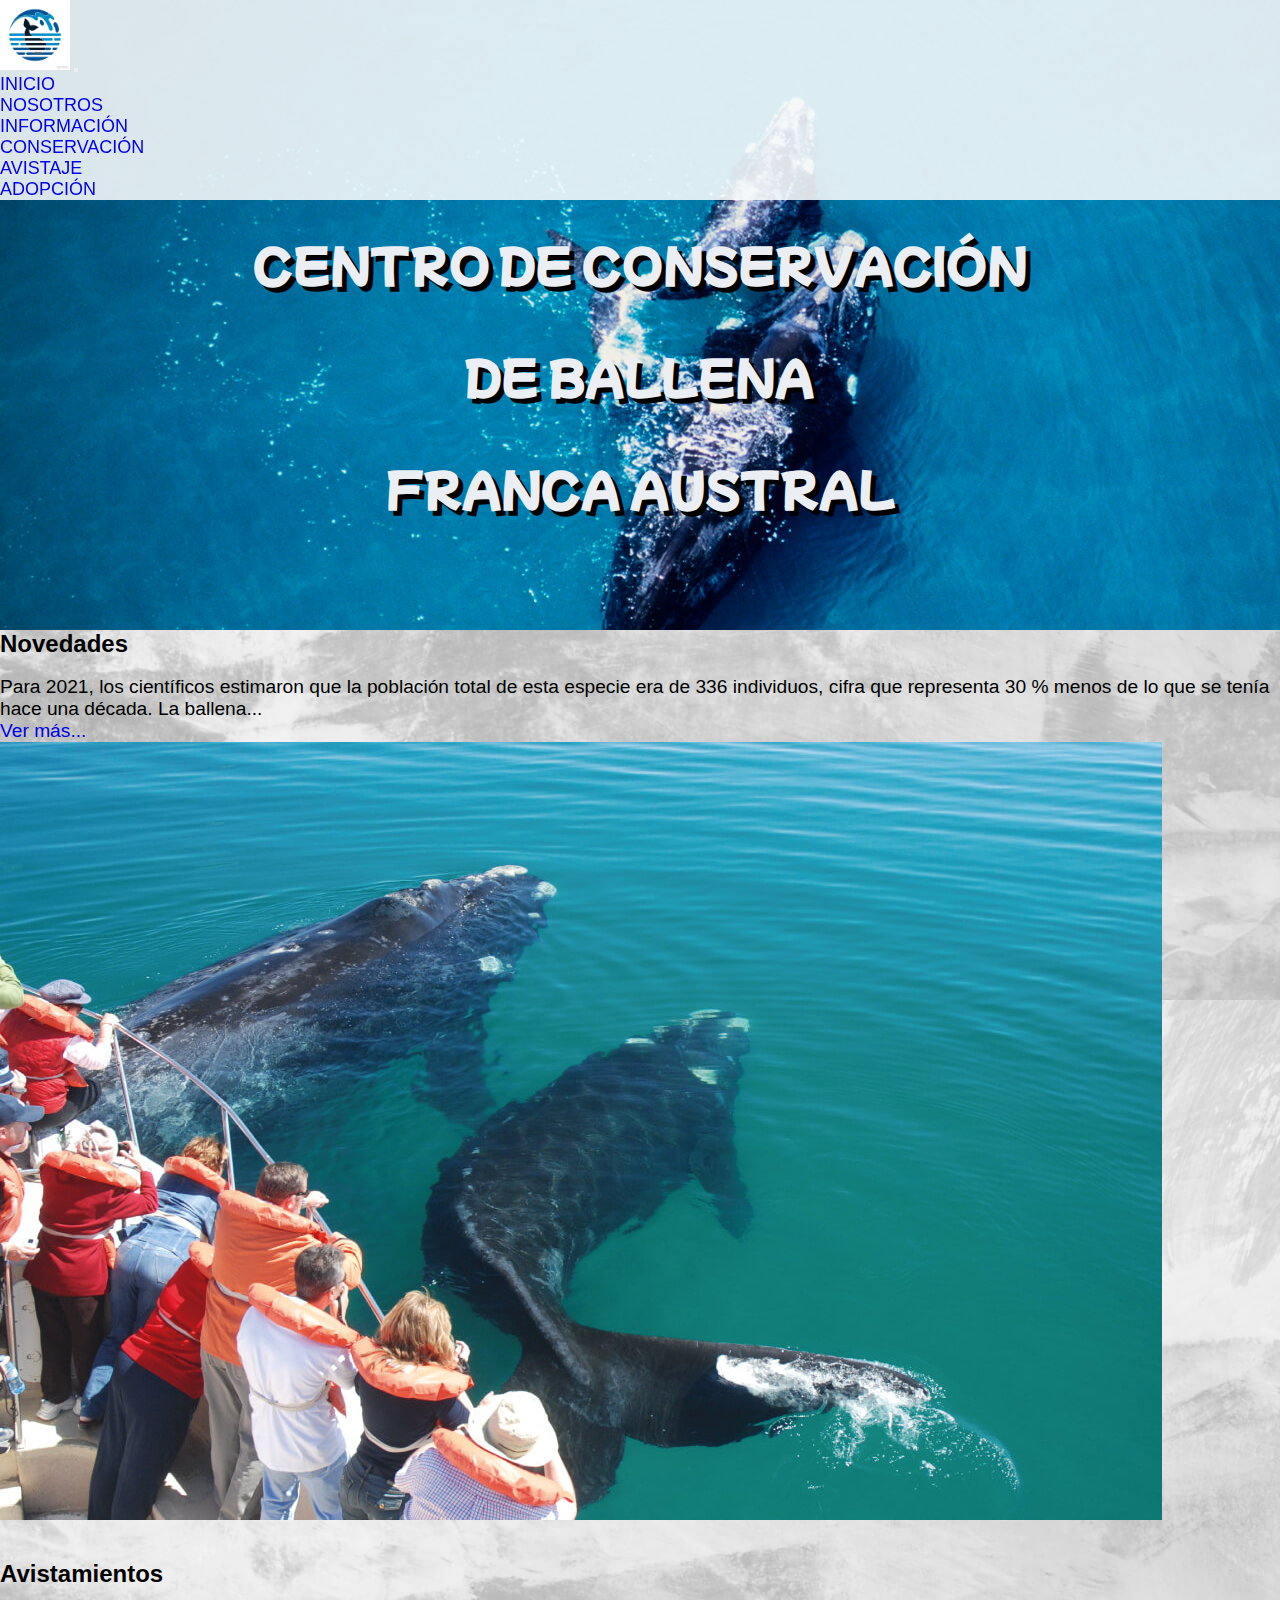
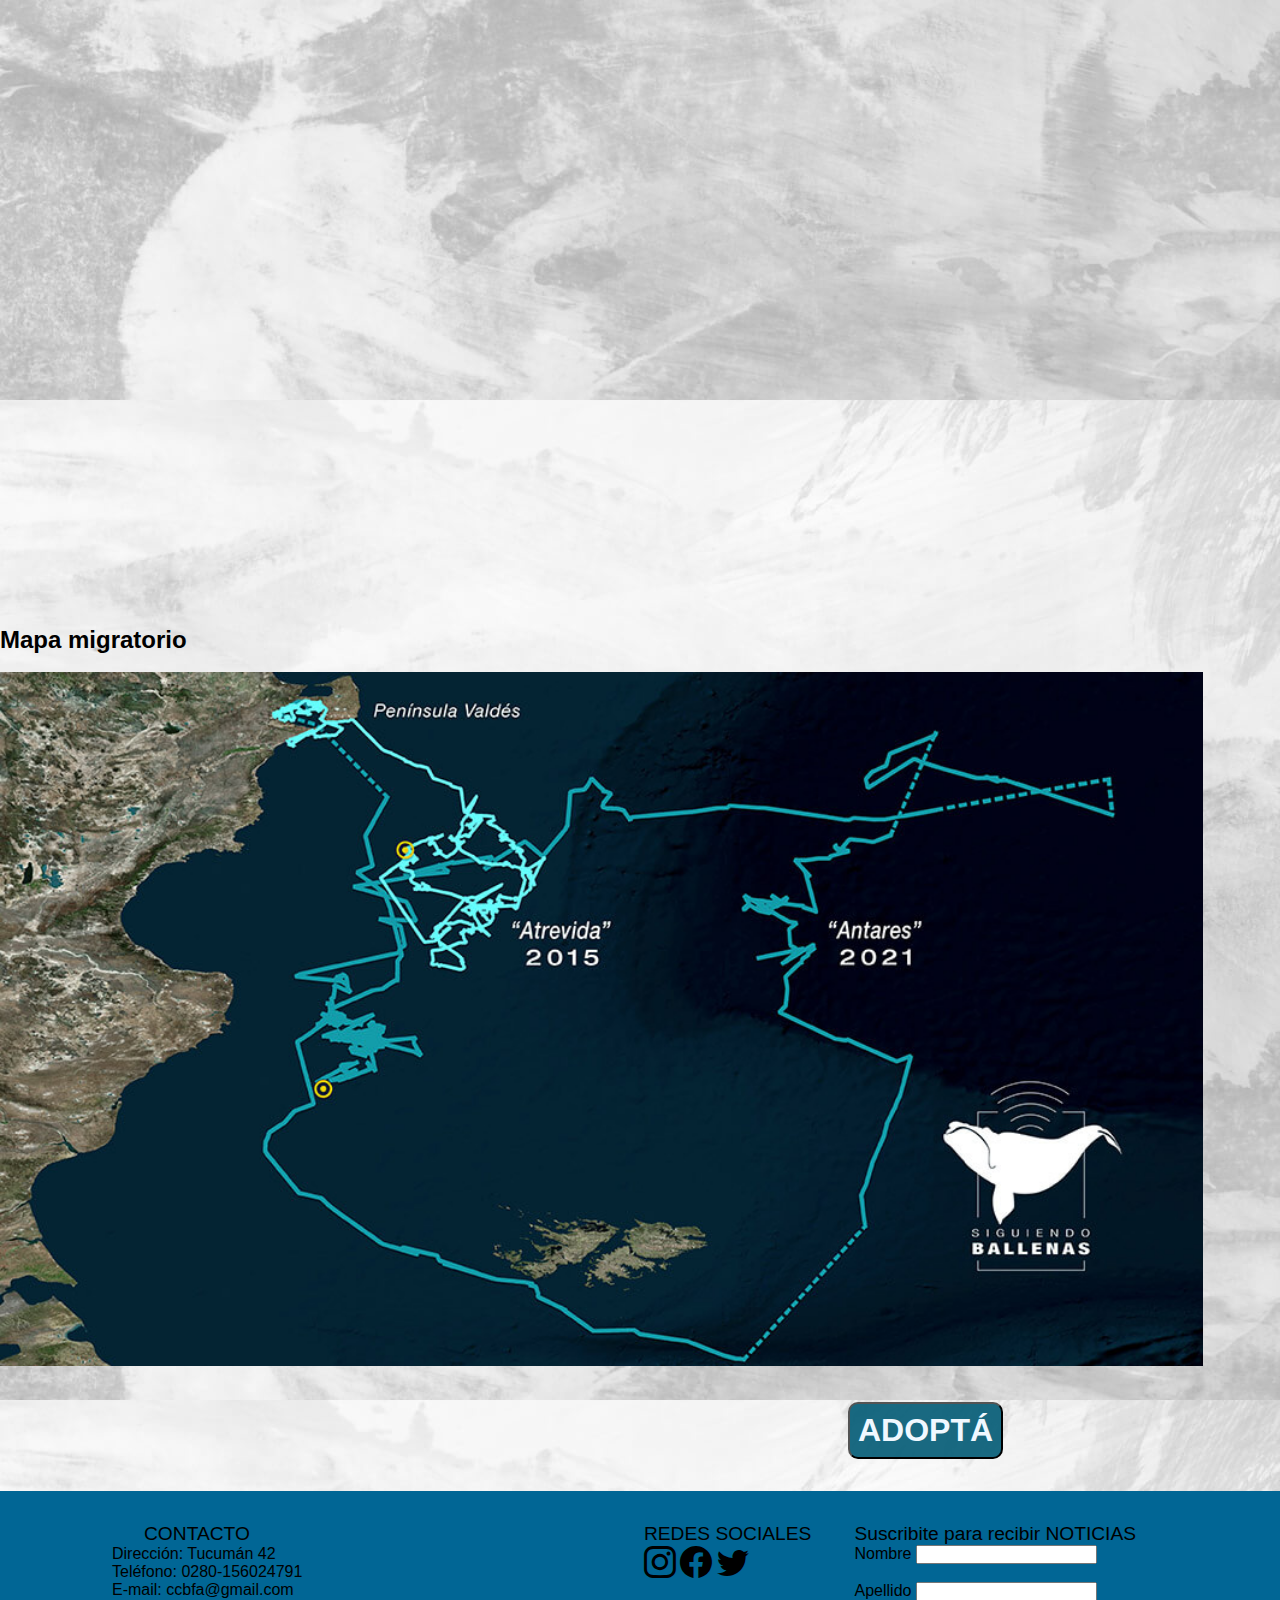
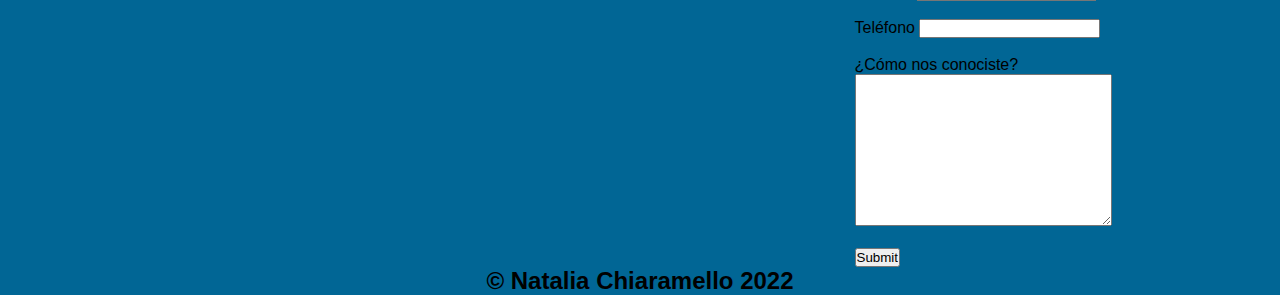
==== commit 5227376e: "centre titulo" ====
--- a/index.html
+++ b/index.html
@@ -57,7 +57,7 @@
     <main>
 
         <section class="banner">
-            <h1 class="titulo"> CENTRO DE CONSERVACIÓN <br>
+            <h1 class="titulo" style="line-height: 250%"> CENTRO DE CONSERVACIÓN <br>
                 DE BALLENA <br> FRANCA AUSTRAL</h1>
         </section>
 
@@ -134,7 +134,7 @@
                 <ul>
                     <li>Dirección: Tucumán 42</li>
                     <li>Teléfono: 0280-156024791</li>
-                    <li>ccbfa@gmail.com</li>
+                    <li>E-mail: ccbfa@gmail.com</li>
                 </ul>
             </div>
 
--- a/css/estilos.css
+++ b/css/estilos.css
@@ -1 +1 @@
-@import"https://fonts.googleapis.com/css2?family=Source+Sans+Pro&display=swap";@import"https://fonts.googleapis.com/css2?family=Cormorant+SC:wght@300&family=Mochiy+Pop+One&family=Source+Sans+Pro&display=swap";@import"https://cdn.jsdelivr.net/npm/bootstrap-icons@1.9.1/font/bootstrap-icons.css";*{padding:0;box-sizing:border-box;list-style:none;text-decoration:none}body{font-family:"DynaPuff",cursive,sans-serif;background-image:linear-gradient(rgb(246, 248, 250), rgb(214, 233, 243), rgb(140, 146, 155), rgb(10, 11, 12))}body .subtitulo{color:#054366;margin-left:1rem}.nav-item a{font-family:"DynaPuff",cursive,sans-serif;font-size:large}.nav-item a:hover{color:#c7cedd !important}.bg-propio{position:fixed;width:100%;background-color:rgba(246,249,250,.89);z-index:99}.contenedor-index header{grid-area:header}.contenedor-index main{grid-area:main}.contenedor-index footer{grid-area:footer}.contacto{margin-left:7rem}.contacto p{margin-left:2rem}.contenedor-info header{grid-area:header}.contenedor-info main{grid-area:main}.contenedor-info section.pie-de-pagina{grid-area:footer}.asideInfo{display:grid;grid-template-columns:1fr 1fr;grid-template-rows:auto auto auto;grid-template-areas:"subtitulo subtitulo" "infoBallena habitat" "caza monumento";grid-column-gap:5rem;grid-row-gap:2rem;justify-items:center}.asideInfo .subtitulo{grid-area:subtitulo;margin-top:1rem;font-size:2.5rem}.asideInfo .infoBallena{grid-area:infoBallena;margin-left:2rem}.asideInfo .habitat{grid-area:habitat}.asideInfo .caza{grid-area:caza}.asideInfo .monumento{grid-area:monumento}.banner{height:70vh;background-image:url(../img/ballenasbanner.jpg);background-size:cover;background-attachment:fixed}.d-block{height:100%}.seccionNav{display:flex;flex-direction:row;justify-content:space-between;-moz-column-gap:60px;column-gap:60px}.titulo{font-size:2.8rem;font-family:"Mochiy Pop One",sans-serif;text-shadow:#000 5px 5px;text-align:center;color:#ebeff3;padding-top:13rem}p{font-size:1.2rem;font-weight:lighter}.presentacion{margin-left:1rem}.card{box-shadow:12px 11px 31px -3px rgba(0,0,0,.75);-webkit-box-shadow:12px 11px 31px -3px rgba(0,0,0,.75);-moz-box-shadow:12px 11px 31px -3px rgba(0,0,0,.75)}.contenedor{display:flex}.ballenas{width:30%;margin:1rem;display:flex;flex-direction:column;align-items:center;background-image:linear-gradient(to top, rgb(63, 144, 187), rgb(7, 130, 201), rgb(5, 67, 102));transition:all 5s}.ballenas:hover{width:50%;background-image:linear-gradient(to top, rgb(23, 87, 121), rgb(17, 47, 65), rgb(21, 23, 24))}.ballenas Img{width:20vw;height:20rem}.ballenas Img img{width:100%;height:100%;-o-object-fit:cover;object-fit:cover;overflow:hidden}.importante{color:#051334;font-size:1.5rem;font-style:oblique;text-align:center;margin-bottom:1rem}.nombre{color:#ebeff3}footer{background-color:#016695;font-family:"DynaPuff",cursive,sans-serif}footer .redes{display:inline;margin-left:20rem}footer .bi-instagram{font-size:2rem;color:#000}footer .bi-facebook{font-size:2rem;color:#000}footer .bi-twitter{font-size:2rem;color:#000}footer .noticias{display:inline;margin-right:9rem}footer .pie-de-pagina{display:flex;justify-content:space-between}footer .copy{font-size:1.5rem;font-weight:bold;display:flex;justify-content:center;color:#000}.btn{text-align:center;font-family:"DynaPuff",cursive,sans-serif;font-size:2rem;font-weight:bold;border-radius:10px;padding:.5rem;margin-left:53rem}.contenedor-index,.contenedor-info{display:grid;grid-template-columns:auto;grid-template-rows:auto 1fr auto;min-height:100vh;grid-template-areas:"header header" "main main" "footer footer"}.btn{background-color:rgba(10,95,121,.938);color:#f0f8ff;margin-bottom:2rem;margin-top:2rem}.btn:hover{transform:scale(0.9, 0.9);transition:2s}@media screen and (max-width: 440px){.contenedor-index{grid-template-columns:100%;grid-template-areas:"header" "main" "footer"}.banner .titulo{font-size:2rem}.barranav{display:none}.novedades{flex-wrap:wrap}.imgavistaje{width:100%;margin-left:0;margin-top:2rem;margin-bottom:2rem}.aside{grid-template-columns:100%;grid-template-rows:auto;grid-template-areas:"avistamiento" "mapa"}.aside section{display:flex;justify-content:center;align-items:center}.aside iframe{width:95%}.avistamiento{margin:2rem}.pie-de-pagina{flex-wrap:wrap}.contacto{margin-left:0;margin-top:1rem;margin-bottom:1rem}footer .redes{margin-left:0;margin-top:1rem;margin-bottom:1rem}.noticias{margin-left:5rem;margin-top:1rem;margin-bottom:1rem;display:flex;text-align:center}.contenedor-info{grid-template-columns:100%;grid-template-areas:"header" "main" "footer"}.asideInfo{grid-template-columns:100%;grid-template-rows:auto auto auto auto auto;grid-template-areas:"subtitulo" "infoBallena" "habitat" "caza" "monumento";grid-column-gap:0;grid-row-gap:0;justify-items:center}.habitat{margin-left:2rem}.monumento{margin-left:2rem}.contenedor{flex-wrap:wrap;flex-direction:column;align-content:center;justify-content:space-evenly}.miembros{width:100%;margin:0;margin-bottom:2rem;padding:1rem}.miembros Img{width:100%}.conservacion{padding:1rem}body .subtitulo{margin-left:0;font-size:2.3rem;text-align:center}.avistaje{padding:1rem}.btn{margin-top:1rem;margin-bottom:1rem;margin-left:9.3rem;font-size:1.5rem}.ballenas{margin:0}.ballenas Img{width:100%}}+@import"https://fonts.googleapis.com/css2?family=Source+Sans+Pro&display=swap";@import"https://fonts.googleapis.com/css2?family=Cormorant+SC:wght@300&family=Mochiy+Pop+One&family=Source+Sans+Pro&display=swap";@import"https://cdn.jsdelivr.net/npm/bootstrap-icons@1.9.1/font/bootstrap-icons.css";*{margin:0;padding:0;box-sizing:border-box;list-style:none;text-decoration:none}body{font-family:"DynaPuff",cursive,sans-serif;background-image:url(../img/gray-concrete-wall.jpg)}body .subtitulo{color:#054366;margin-left:1rem}.nav-item a{font-family:"DynaPuff",cursive,sans-serif;font-size:large}.nav-item a:hover{color:#6a6c75}.bg-propio{position:fixed;width:100%;background-color:rgba(246,249,250,.89);z-index:99}.contenedor-index header{grid-area:header}.contenedor-index main{grid-area:main}.contenedor-index footer{grid-area:footer}.contacto{margin-left:7rem}.contacto p{margin-left:2rem}.contenedor-info header{grid-area:header}.contenedor-info main{grid-area:main}.contenedor-info section.pie-de-pagina{grid-area:footer}.banner{height:70vh;background-image:url(../img/ballenasbanner.jpg);background-size:cover;background-attachment:fixed}.banner .titulo{font-size:2.8rem;font-family:"Mochiy Pop One",sans-serif;text-shadow:#000 5px 5px;text-align:center;color:#ebeff3;padding-top:13rem}p{font-size:1.2rem;font-weight:lighter}.presentacion{margin-left:1rem}.card{box-shadow:12px 11px 31px -3px rgba(0,0,0,.75);-webkit-box-shadow:12px 11px 31px -3px rgba(0,0,0,.75);-moz-box-shadow:12px 11px 31px -3px rgba(0,0,0,.75)}.contenedor{display:flex}.ballenas{width:30%;margin:1rem;display:flex;flex-direction:column;align-items:center;background-image:linear-gradient(to top, rgb(63, 144, 187), rgb(7, 130, 201), rgb(5, 67, 102));transition:all 5s}.ballenas:hover{width:50%;background-image:linear-gradient(to top, rgb(23, 87, 121), rgb(17, 47, 65), rgb(21, 23, 24))}.ballenas Img{width:20vw;height:20rem}.ballenas Img img{width:100%;height:100%;-o-object-fit:cover;object-fit:cover;overflow:hidden}.importante{color:#051334;font-size:1.5rem;font-style:oblique;text-align:center;margin-bottom:1rem}.nombre{color:#ebeff3}footer{background-color:#016695;font-family:"DynaPuff",cursive,sans-serif}footer .redes{margin-top:2rem;display:inline;margin-left:20rem}footer .bi-instagram{font-size:2rem;color:#000}footer .bi-facebook{font-size:2rem;color:#000}footer .bi-twitter{font-size:2rem;color:#000}footer .noticias{margin-top:2rem;display:inline;margin-right:9rem}footer .contacto{margin-top:2rem}footer .pie-de-pagina{display:flex;justify-content:space-between}footer .copy{font-size:1.5rem;font-weight:bold;display:flex;justify-content:center;color:#000}.btn{text-align:center;font-family:"DynaPuff",cursive,sans-serif;font-size:2rem;font-weight:bold;border-radius:10px;padding:.5rem;margin-left:53rem}.contenedor-index,.contenedor-info{display:grid;grid-template-columns:auto;grid-template-rows:auto 1fr auto;min-height:100vh;grid-template-areas:"header header" "main main" "footer footer"}.btn{background-color:rgba(10,95,121,.938);color:#f0f8ff;margin-bottom:2rem;margin-top:2rem}.btn:hover{transform:scale(0.9, 0.9);transition:2s}@media screen and (max-width: 440px){.contenedor-index{grid-template-columns:100%;grid-template-areas:"header" "main" "footer"}.banner .titulo{font-size:2rem}.barranav{display:none}.novedades{flex-wrap:wrap}.imgavistaje{width:100%;margin-left:0;margin-top:2rem;margin-bottom:2rem}.aside{grid-template-columns:100%;grid-template-rows:auto;grid-template-areas:"avistamiento" "mapa"}.aside section{display:flex;justify-content:center;align-items:center}.aside iframe{width:98%}.avistamiento{margin:1rem}.pie-de-pagina{flex-wrap:wrap}.contacto{margin-left:0;margin-top:1rem;margin-bottom:1rem}footer .redes{margin-left:0;margin-top:2rem;margin-bottom:1rem}.noticias{margin-left:5rem;margin-top:1rem;margin-bottom:1rem;display:flex;text-align:center}.contenedor-info{grid-template-columns:100%;grid-template-areas:"header" "main" "footer"}.asideInfo{grid-template-columns:100%;grid-template-rows:auto auto auto auto auto;grid-template-areas:"subtitulo" "infoBallena" "habitat" "caza" "monumento";grid-column-gap:0;grid-row-gap:0;justify-items:center}.habitat{margin-left:2rem}.monumento{margin-left:2rem}.contenedor{flex-wrap:wrap;flex-direction:column;align-content:center;justify-content:space-evenly}.miembros{width:100%;margin:0;margin-bottom:2rem;padding:1rem}.miembros Img{width:100%}.conservacion{padding:1rem}body .subtitulo{margin-left:0;font-size:2.3rem;text-align:center}.avistaje{padding:1rem}.btn{margin-top:1rem;margin-bottom:1rem;margin-left:9.3rem;font-size:1.5rem}.ballenas{margin:0}.ballenas Img{width:100%}}